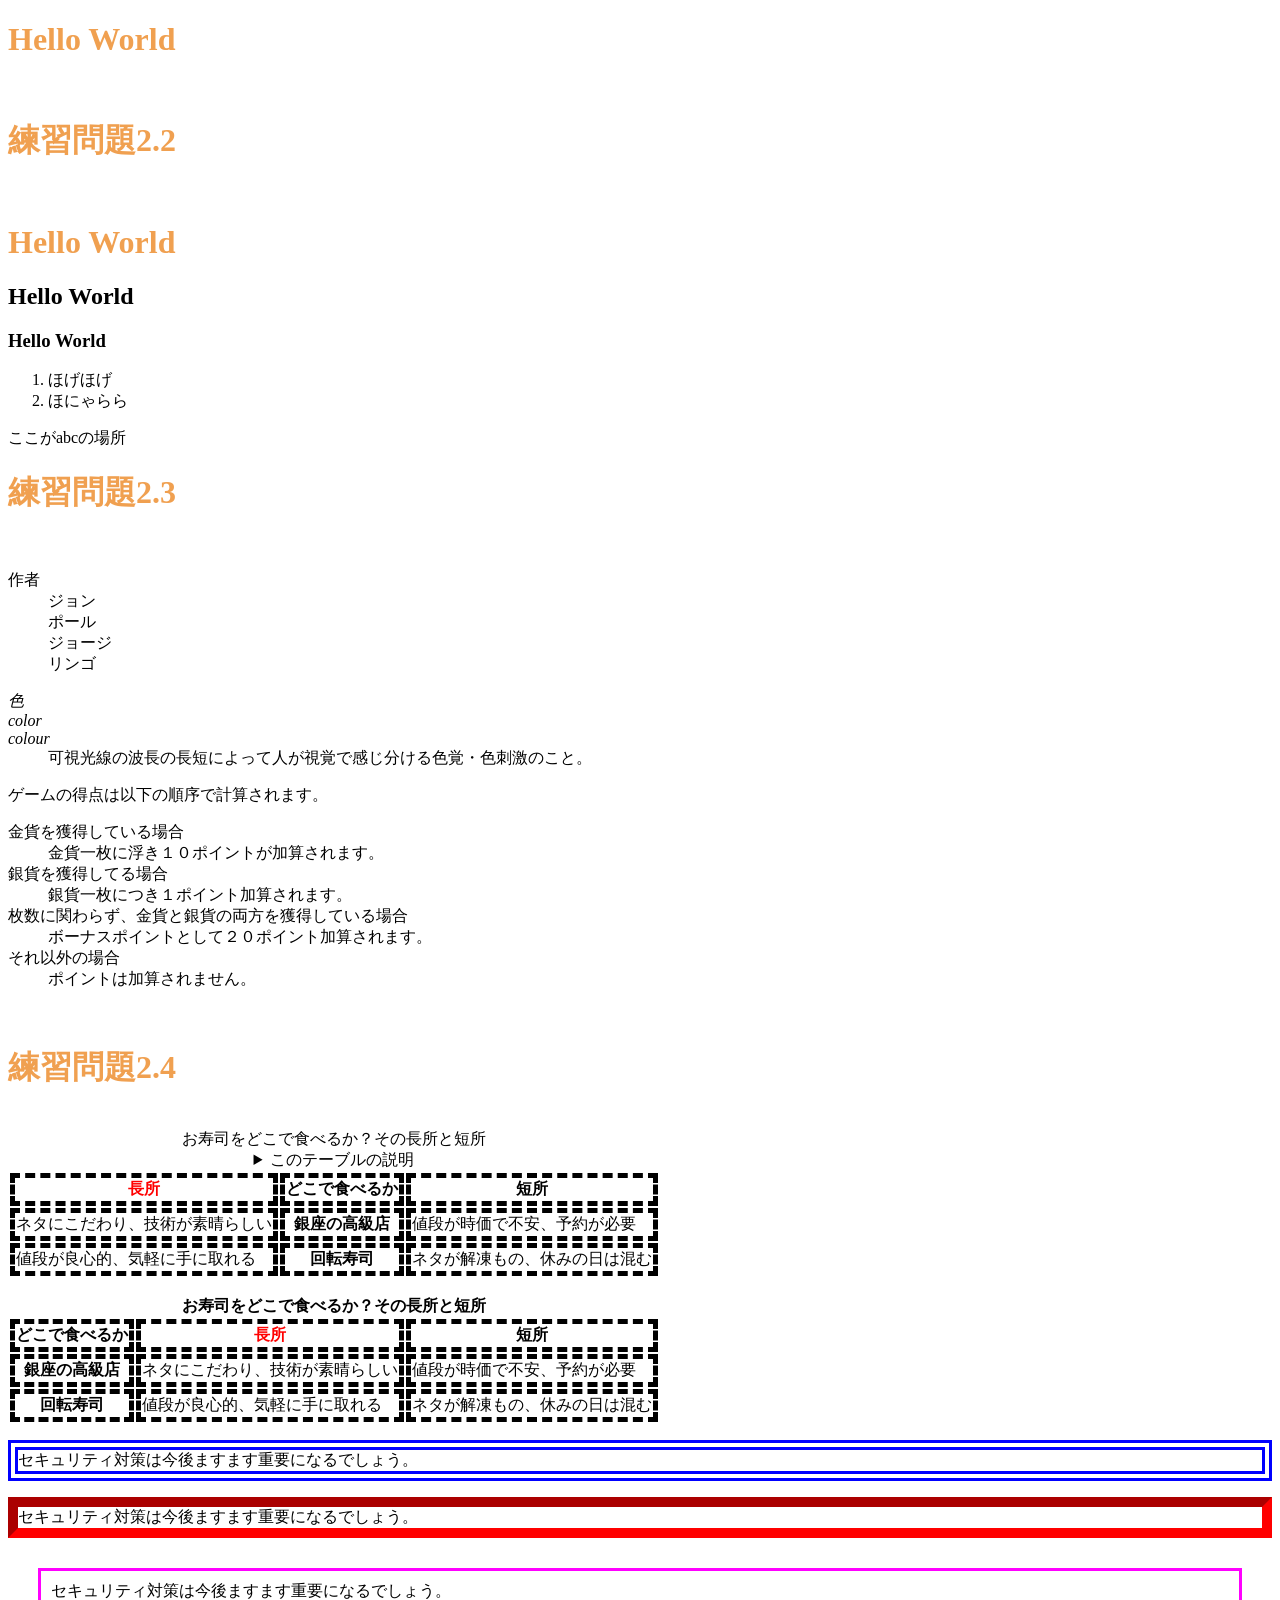
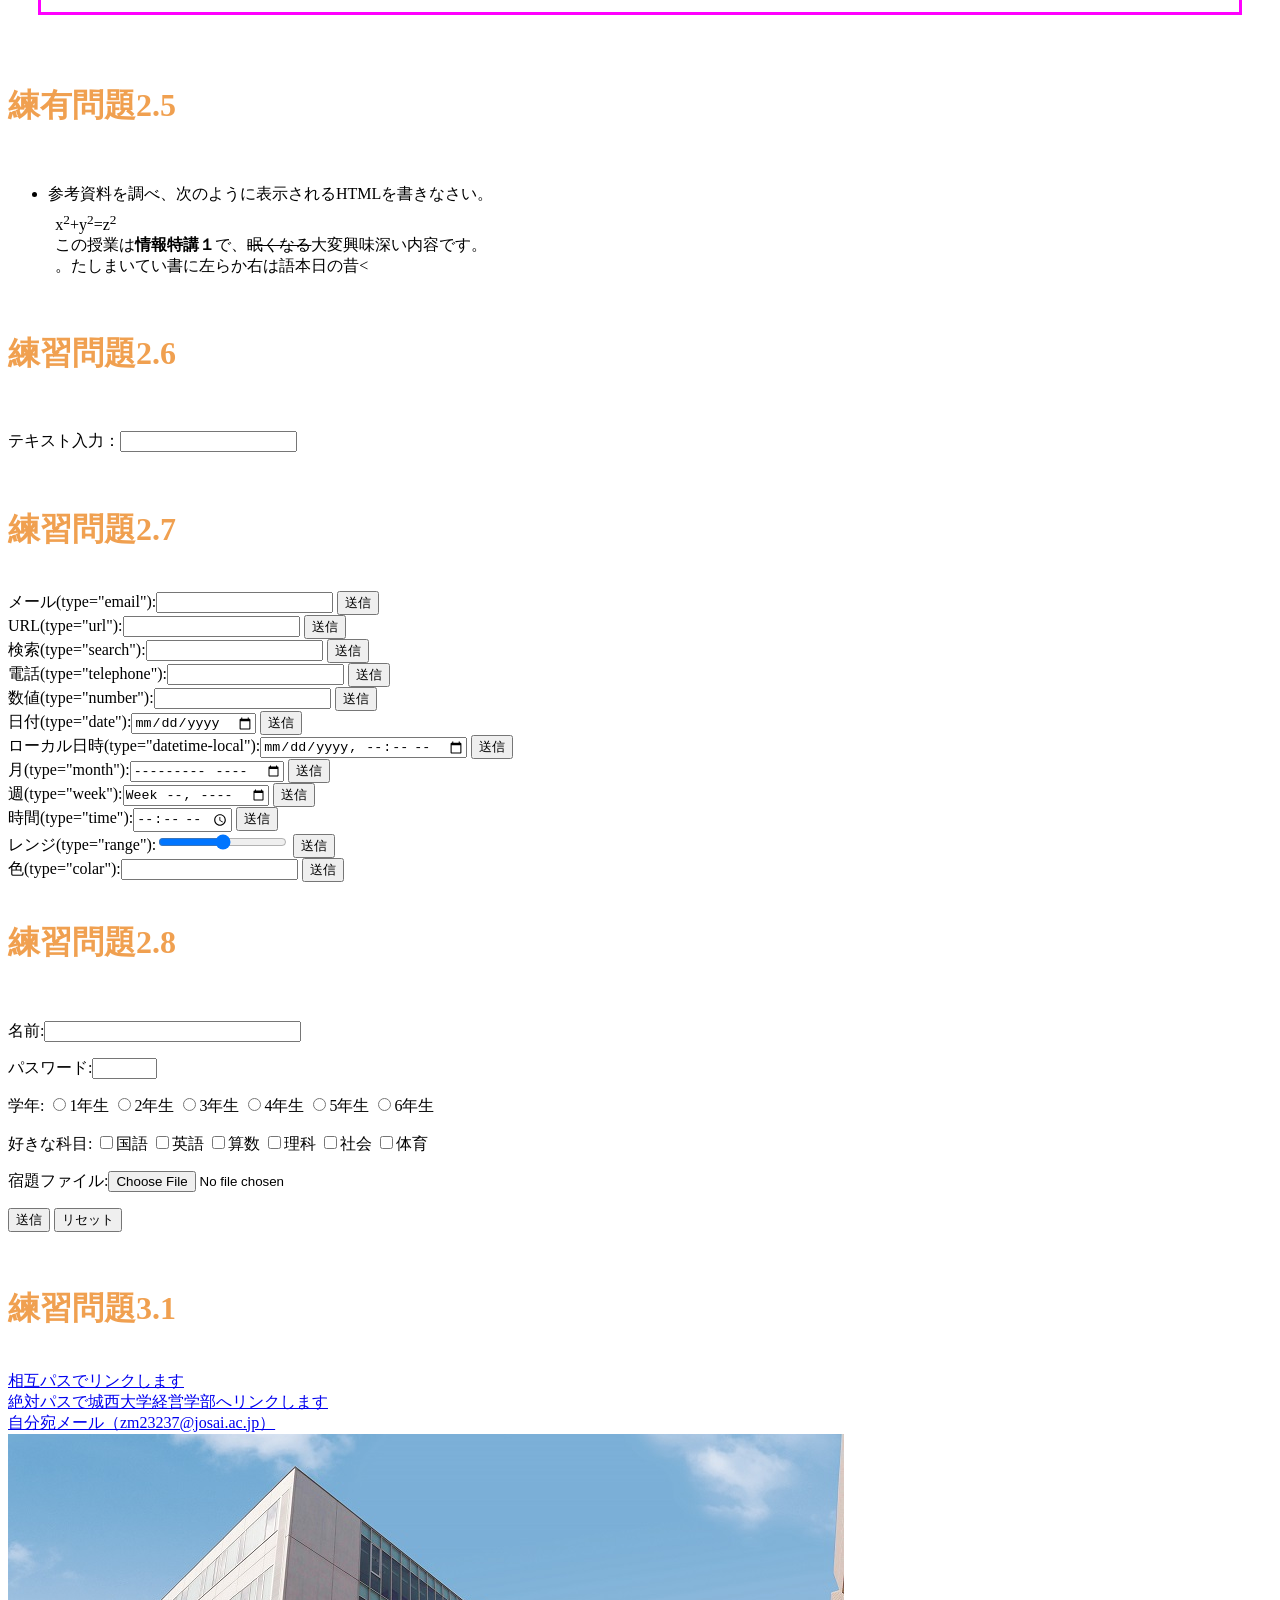
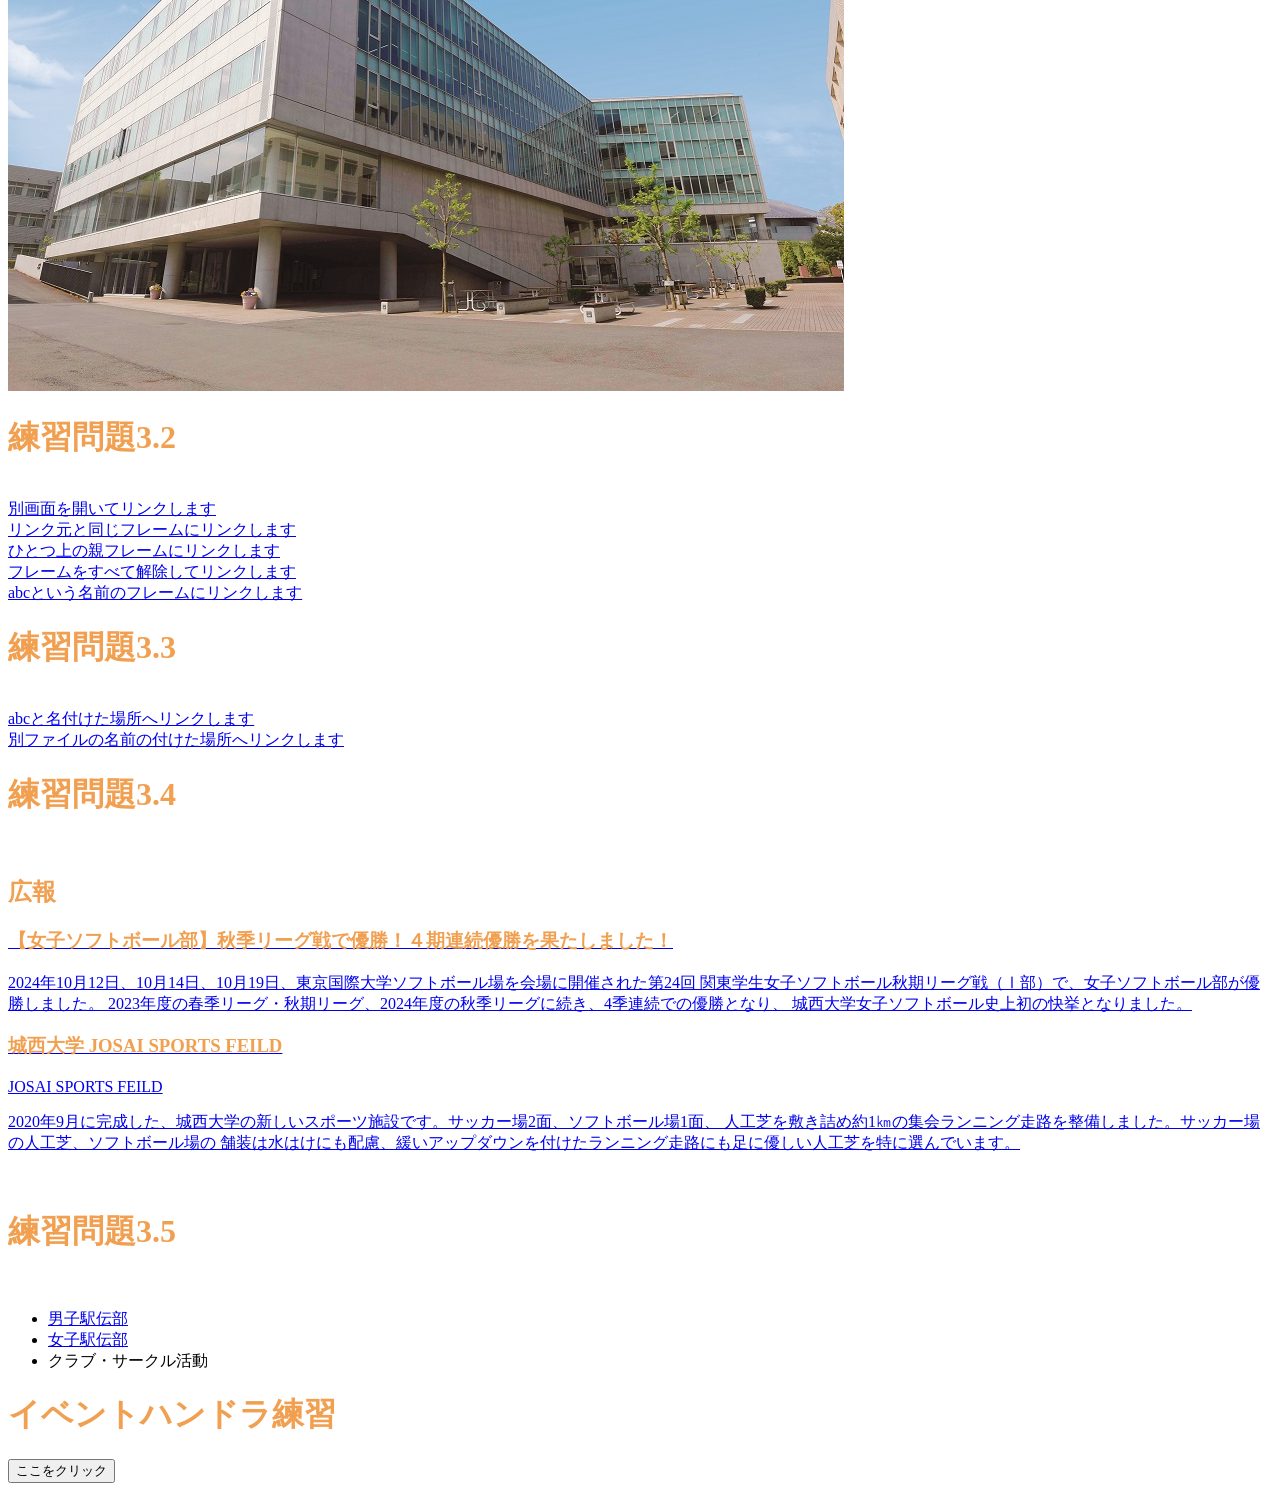
==== index.html @ d52e8465 "Update index.html" ====
<!DOCTYPE html>
<html lang="ja">
<head>
<meta charset="UTF-8">
    <title>Hello World</title>
    <link rel="stylesheet" href="mystyle.css"><!--この行を追加 2026/--/---->
    <script src="myjs.js"></script><!--この行を追加 2026/06/22-->
</head> 
    
  <body>
      <!--2026/04/20 【情報学特講Ⅰ】-->
      <h1>Hello World</h1>
      
      <!--2026/04/27 【情報学特講Ⅰ】-->
      <!--文字の大きさの練習-->

   <br>
   <h1>練習問題2.2</h1>
   <br>
      
   <h1>Hello World</h1>
   <h2>Hello World</h2>
   <h3>Hello World</h3>

    <ol>
        <li>ほげほげ</li>
        <li>ほにゃらら</li>
    </ol>

    <!--2026/06/01 【情報学特講Ⅲ】-->
    <!--練習問題3.3-->

    <a id="abc">ここがabcの場所</a>

    <!--2026/05/11 【情報学特講Ⅰ】-->

    <br>
    <h1>練習問題2.3</h1>
    <br>

    <dl>
        <dt>作者</dt>
        <dd>ジョン</dd>
        <dd>ポール</dd>
        <dd>ジョージ</dd>
        <dd>リンゴ</dd>
    </dl>

    <dl>
        <dt lang="ja"><dfn>色</dfn></dt>
        <dt lang="en-US"><dfn>color</dfn></dt>
        <dt lang="eu-GB"><dfn>colour</dfn></dt>
        <dd>可視光線の波長の長短によって人が視覚で感じ分ける色覚・色刺激のこと。</dd>
    </dl>

    <p>ゲームの得点は以下の順序で計算されます。</p>
      <dl>
          <dt>金貨を獲得している場合</dt>
          <dd>金貨一枚に浮き１０ポイントが加算されます。</dd>
          <dt>銀貨を獲得してる場合</dt>
          <dd>銀貨一枚につき１ポイント加算されます。</dd>
          <dt>枚数に関わらず、金貨と銀貨の両方を獲得している場合</dt>
          <dd>ボーナスポイントとして２０ポイント加算されます。</dd>
          <dt>それ以外の場合</dt>
          <dd>ポイントは加算されません。</dd>
      </dl>
      
      <br>
      <h1>練習問題2.4</h1>
      <br>

      <table>
          <caption>
              <storong>お寿司をどこで食べるか？その長所と短所</storong>
              <details>
                  <summary>このテーブルの説明</summary>
                  <p>以下のテーブルでは、２番目のカラムに寿司店のタイプが入れられています。
                  その左側にそのようなタイプのお店でお寿司を食べる場合の長所ですが、
                  右側に短所が入れられています。</p>
              </details>
          </caption>
          <thead>
              <tr>
                  <th class="important">長所</th>
                  <th>どこで食べるか</th>
                  <th>短所</th>
              </tr>
          </thead>
          <tbody>
              <tr>
                  <td>ネタにこだわり、技術が素晴らしい</td>
                  <th>銀座の高級店</th>
                  <td>値段が時価で不安、予約が必要</td>
              </tr>
              <tr>
                  <td>値段が良心的、気軽に手に取れる</td>
                  <th>回転寿司</th>
                  <td>ネタが解凍もの、休みの日は混む</td>
              </tr>
          </tbody>
      </table>

      <br>

      <table>
          <caption>
              <strong>お寿司をどこで食べるか？その長所と短所</strong>
          </caption>
          <thead>
              <tr>
                  <th>どこで食べるか</th>
                  <th class="important">長所</th>
                  <th>短所</th>
              </tr>
          </thead>
          <tbody>
              <tr>
                  <th>銀座の高級店</th>
                  <td>ネタにこだわり、技術が素晴らしい</td>
                  <td>値段が時価で不安、予約が必要</td>
              </tr>
              <tr>
                  <th>回転寿司</th>
                  <td>値段が良心的、気軽に手に取れる</td>
                  <td>ネタが解凍もの、休みの日は混む</td>
              </tr>
          </tbody>
      </table>

      <!--CSS:Class属性とセレクタ-->

      <p class="sample1">セキュリティ対策は今後ますます重要になるでしょう。</p>
      <p class="sample2">セキュリティ対策は今後ますます重要になるでしょう。</p>
      <p class="sample3">セキュリティ対策は今後ますます重要になるでしょう。</p>

      <!--2026/05/18 【情報学特講Ⅰ】-->

      <br>
      <h1>練有問題2.5</h1>
      <br>

      <ul>
          <li>参考資料を調べ、次のように表示されるHTMLを書きなさい。
              <p style="margin:1ex">x<sup>2</sup>+y<sup>2</sup>=z<sup>2</sup>
                  <br>
                  この授業は<b>情報特講１</b>で、<s>眠くなる</s>大変興味深い内容です。
                  <br>
                  
                  <bdo dir="rtl">>昔の日本語は右から左に書いていました。</bdo>   
              </p>
          </li>
      </ul>

      <br>
      <h1>練習問題2.6</h1>
      <br>

      <p>テキスト入力：<input type="text"></p>

      <br>
      <h1>練習問題2.7</h1>
      <br>

      <from ation="xxx.php" method="post">
          <label>メール(type="email"):<input type="email" name="email"></label>
          <input type="submit" value="送信">
      </from>

      <br>

      <from action="xxx.php" method="post">
          <label>URL(type="url"):<input type="url" name="url"></label>
          <input type="submit" value="送信">
      </from>

      <br>

      <from action="xxx.php" method="post">
          <label>検索(type="search"):<input type="search" name="search"></label>
          <input type="submit" value="送信">
      </from>

      <br>

      <from action="xxx.php" method="post">
          <label>電話(type="telephone"):<input type="tel" name="tel"></label>
          <input type="submit" value="送信">
      </from>

      <br>

      <from action="xxx.php" method="post">
          <label>数値(type="number"):<input type="number" name="number"></label>
          <input type="submit" value="送信">
      </from>

      <br>

      <from action="xxx.php" method="post">
          <label>日付(type="date"):<input type="date" name="date"></label>
          <input type="submit" value="送信">
      </from>

      <br>

      <from action="xxx.php" method="post">
          <label>ローカル日時(type="datetime-local"):<input type="datetime-local" name="datetime-local"></label>
          <input type="submit" value="送信">
      </from>

      <br>

      <from action="xxx.php" method="post">
          <label>月(type="month"):<input type="month" name="month"></label>
          <input type="submit" value="送信">
      </from>

      <br>

      <from action="xxx.php" method="post">
          <label>週(type="week"):<input type="week" name="week"></label>
          <input type="submit" value="送信">
      </from>

      <br>

      <from action="xxx.php" method="post">
          <label>時間(type="time"):<input type="time" name="time"></label>
          <input type="submit" value="送信">
      </from>

      <br>

      <from action="xxx.php" method="post">
          <label>レンジ(type="range"):<input type="range" name="range"></label>
          <input type="submit" value="送信">
      </from>

      <br>

      <from action="xxx.php" method="post">
          <label>色(type="colar"):<input type="colar" name="colar"></label>
          <input type="submit" value="送信">
      </from> 

      <br>
      <br>
      <h1>練習問題2.8</h1>
      <br>

      <p><label>名前:<input type="text" name="name" size="30" maxlength="20"></label></p>
      <p><label>パスワード:<input type="password" name="pass" size="6" maxlength="4"></label></p>
      <p>学年:
          <label><input type="radio" name="gakunen" value="1">1年生</label> 
          <label><input type="radio" name="gakunen" value="2">2年生</label>
          <label><input type="radio" name="gakunen" value="3">3年生</label>
          <label><input type="radio" name="gakunen" value="4">4年生</label>
          <label><input type="radio" name="gakunen" value="5">5年生</label>
          <label><input type="radio" name="gakunen" value="6">6年生</label>
      </p>
      <p>好きな科目:
          <label><input type="checkbox" name="kamoku" value="kokugo">国語</label>
          <label><input type="checkbox" name="kamoku" value="eigo">英語</label>
          <label><input type="checkbox" name="kamoku" value="sannsu">算数</label>
          <label><input type="checkbox" name="kamoku" value="rika">理科</label>
          <label><input type="checkbox" name="kamoku" value="syakai">社会</label>
          <label><input type="checkbox" name="kamoku" value="taiiku">体育</label>
      </p>
      <P><label>宿題ファイル:<input type="file" name="syukudai"></label></P>
      <p>
          <input type="submit" value="送信">
          <input type="reset" value="リセット">
      </p>

      <!--2026/05/25【情報学特講Ⅰ】-->

      <br>
      <h1>練習問題3.1</h1>
      <br>

      <a href="a.html">相互パスでリンクします</a>
      <br>
      <a href=https://www.josai.ac.jp/management>絶対パスで城西大学経営学部へリンクします</a>
      <br>
      <a href="mailto:zm23237@josai.ac.jp">自分宛メール（zm23237@josai.ac.jp）</a>
      <br>
      <a href="https://www.josai.ac.jp/management">
          <img src="./image/keiei_small.jpg" alt="城西大学経営学部">
      </a>

      <br>
      <h1>練習問題3.2</h1>
      <br>

      <a href="a.html" target="_blank">別画面を開いてリンクします</a>
      <br>
      <a href="a.html" target="_self">リンク元と同じフレームにリンクします</a>
      <br>
      <a href="a.html" target="_parent">ひとつ上の親フレームにリンクします</a>
      <br>
      <a href="a.html" target="_top">フレームをすべて解除してリンクします</a>
      <br>
      <a href="a.html" target="abc">abcという名前のフレームにリンクします</a>

      <!--2026/06/01 【情報学特講Ⅰ】-->

      <br>
      <h1>練習問題3.3</h1>
      <br>

      <a href="#abc">abcと名付けた場所へリンクします</a>
      <br>
      <a href="a.html#def">別ファイルの名前の付けた場所へリンクします</a>

      <br>
      <h1>練習問題3.4</h1>
      <br>
          
      <aside class="ad">
          
      <h1>広報</h1>
          
      <a href="https://www.josai.ac.jp/tjp/news/nid00000293/">
          <section>
              <h1>【女子ソフトボール部】秋季リーグ戦で優勝！４期連続優勝を果たしました！</h1>
              <p>2024年10月12日、10月14日、10月19日、東京国際大学ソフトボール場を会場に開催された第24回
              関東学生女子ソフトボール秋期リーグ戦（Ⅰ部）で、女子ソフトボール部が優勝しました。
              2023年度の春季リーグ・秋期リーグ、2024年度の秋季リーグに続き、4季連続での優勝となり、
              城西大学女子ソフトボール史上初の快挙となりました。</p>
          </section>
      </a>

      <a href="https://www.josai.ac.jp/about/facility/shimokawara/">
          <section>
              <h1>城西大学 JOSAI SPORTS FEILD</h1>
              <p>JOSAI SPORTS FEILD</p>
              <p>2020年9月に完成した、城西大学の新しいスポーツ施設です。サッカー場2面、ソフトボール場1面、
              人工芝を敷き詰め約1㎞の集会ランニング走路を整備しました。サッカー場の人工芝、ソフトボール場の
              舗装は水はけにも配慮、緩いアップダウンを付けたランニング走路にも足に優しい人工芝を特に選んでいます。</p>
          </section>
      </a>
          
      </aside>

      <br>
      <h1>練習問題3.5</h1>
      <br>

      <nav>
          <ul>
              <li><a href="https://www.josai.ac.jp/tjp/clab/dansiekiden/">男子駅伝部</a></li>
              <li><a href="https://www.josai.ac.jp/tjp/clab/josiekiden/">女子駅伝部</a></li>
              <li><a>クラブ・サークル活動</a></li>
          </ul>
      </nav>

      <!--2026/06/08【情報学特講Ⅰ】-->

      <!--2026/06/015【情報学特講Ⅰ】-->
      <!--本日の作業工程なし-->

      <!--2026/06/022【情報学特講Ⅰ】-->

      <h1>イベントハンドラ練習</h1>

      <input type="button" value="ここをクリック" onclick="alert('Hello, Ousei!');"
      
      
  </body>
</html>
---- mystyle.css ----
/* 2026/06/08 【情報学特講Ⅰ】 */
/* CSS練習1 */

/* h1{ color: green;} */
h1{ color: #F0A050; }

th, td{ border: dashed thick black; }

th.important{ color: red; }

p.sample1 {border: double 10px #0000ff;}
p.sample2 {border: inset 10px #ff0000;}
p.sample3 {margin: 30px 30px;
           padding: 10px;
           border:medium solid #ff00ff;
          }
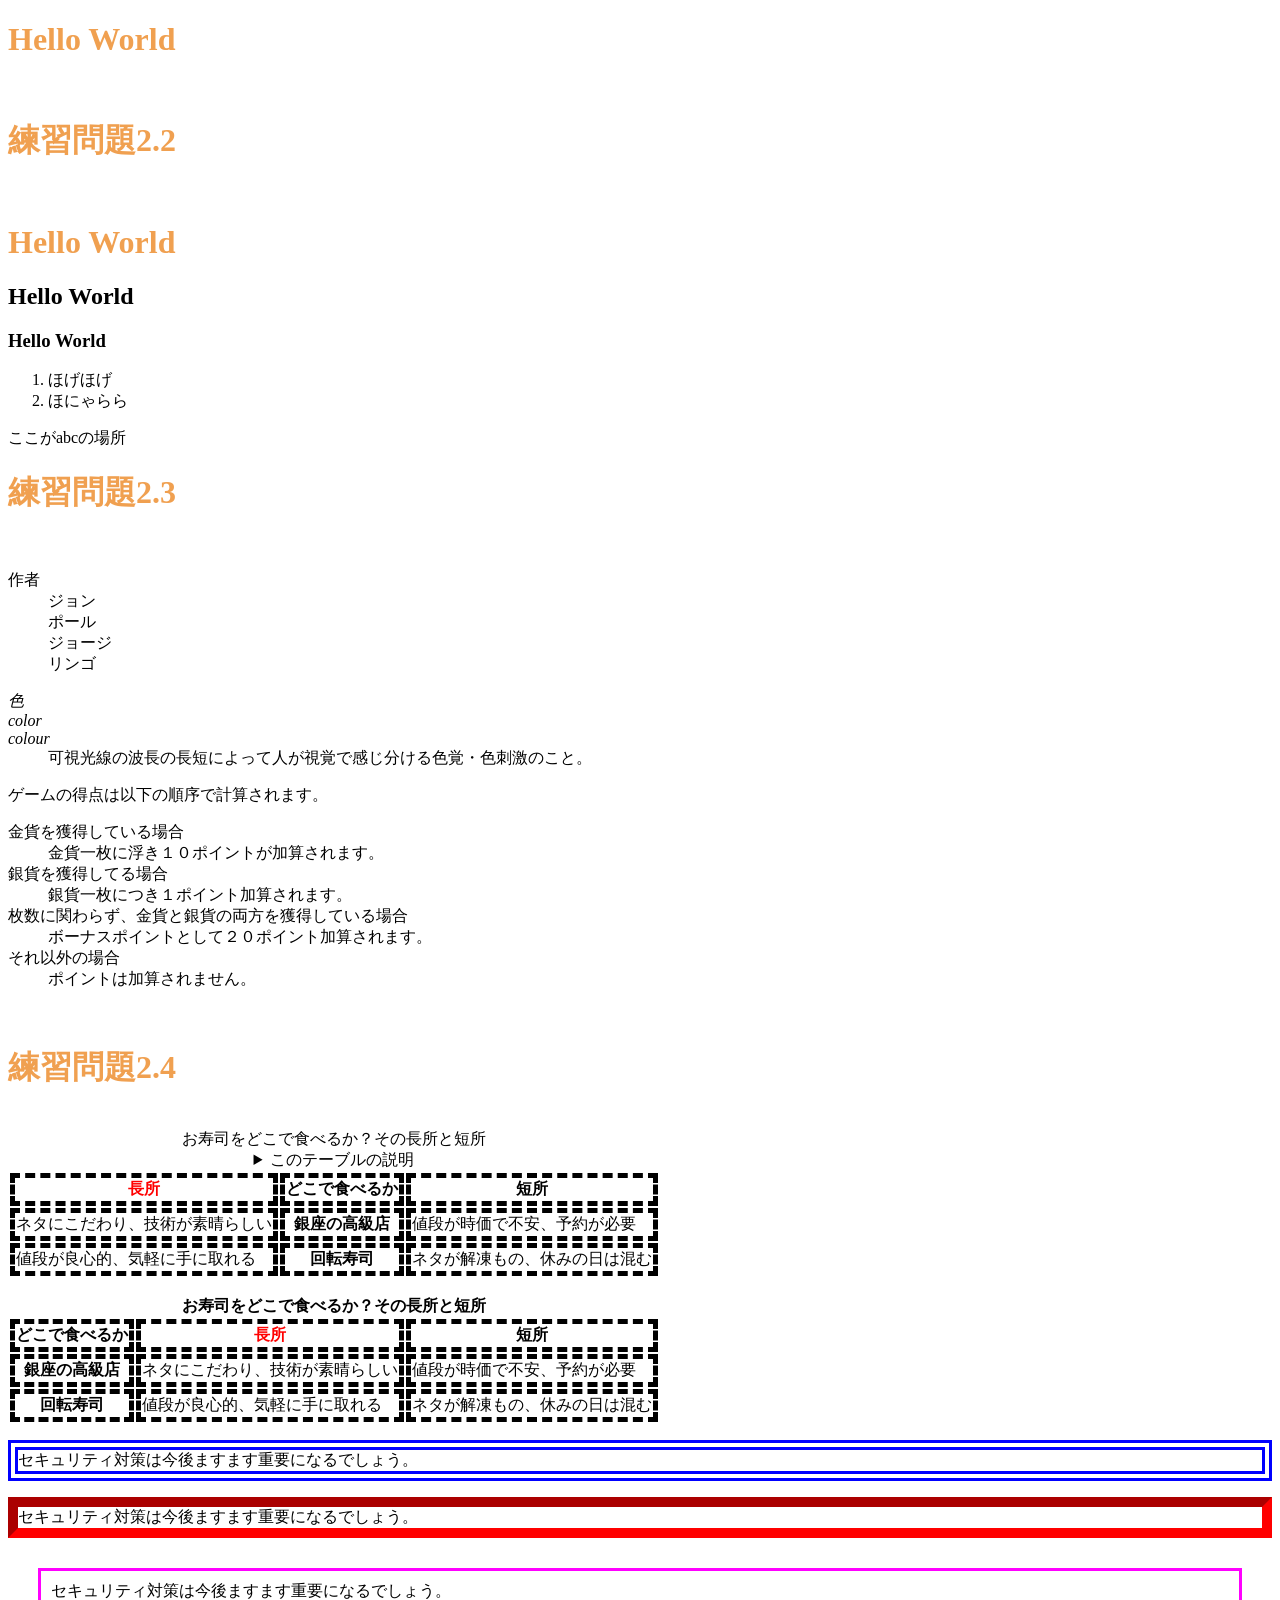
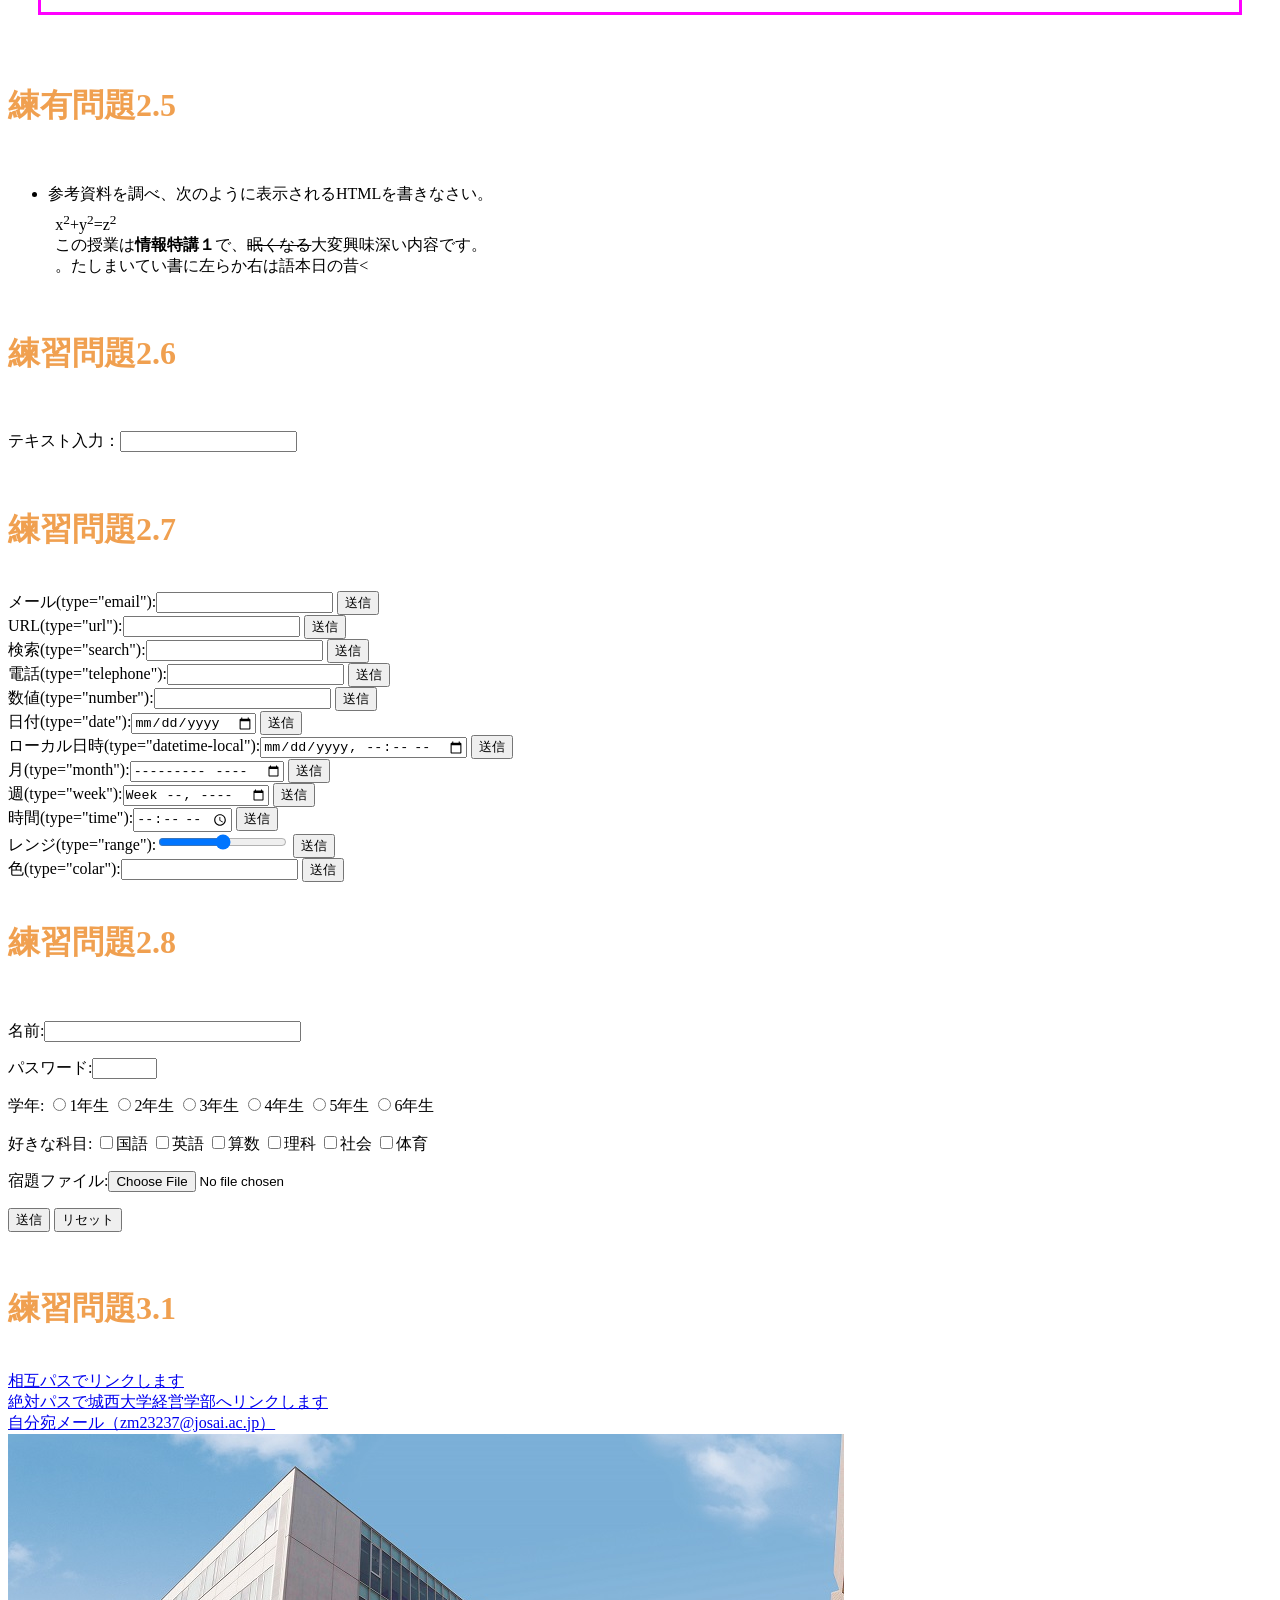
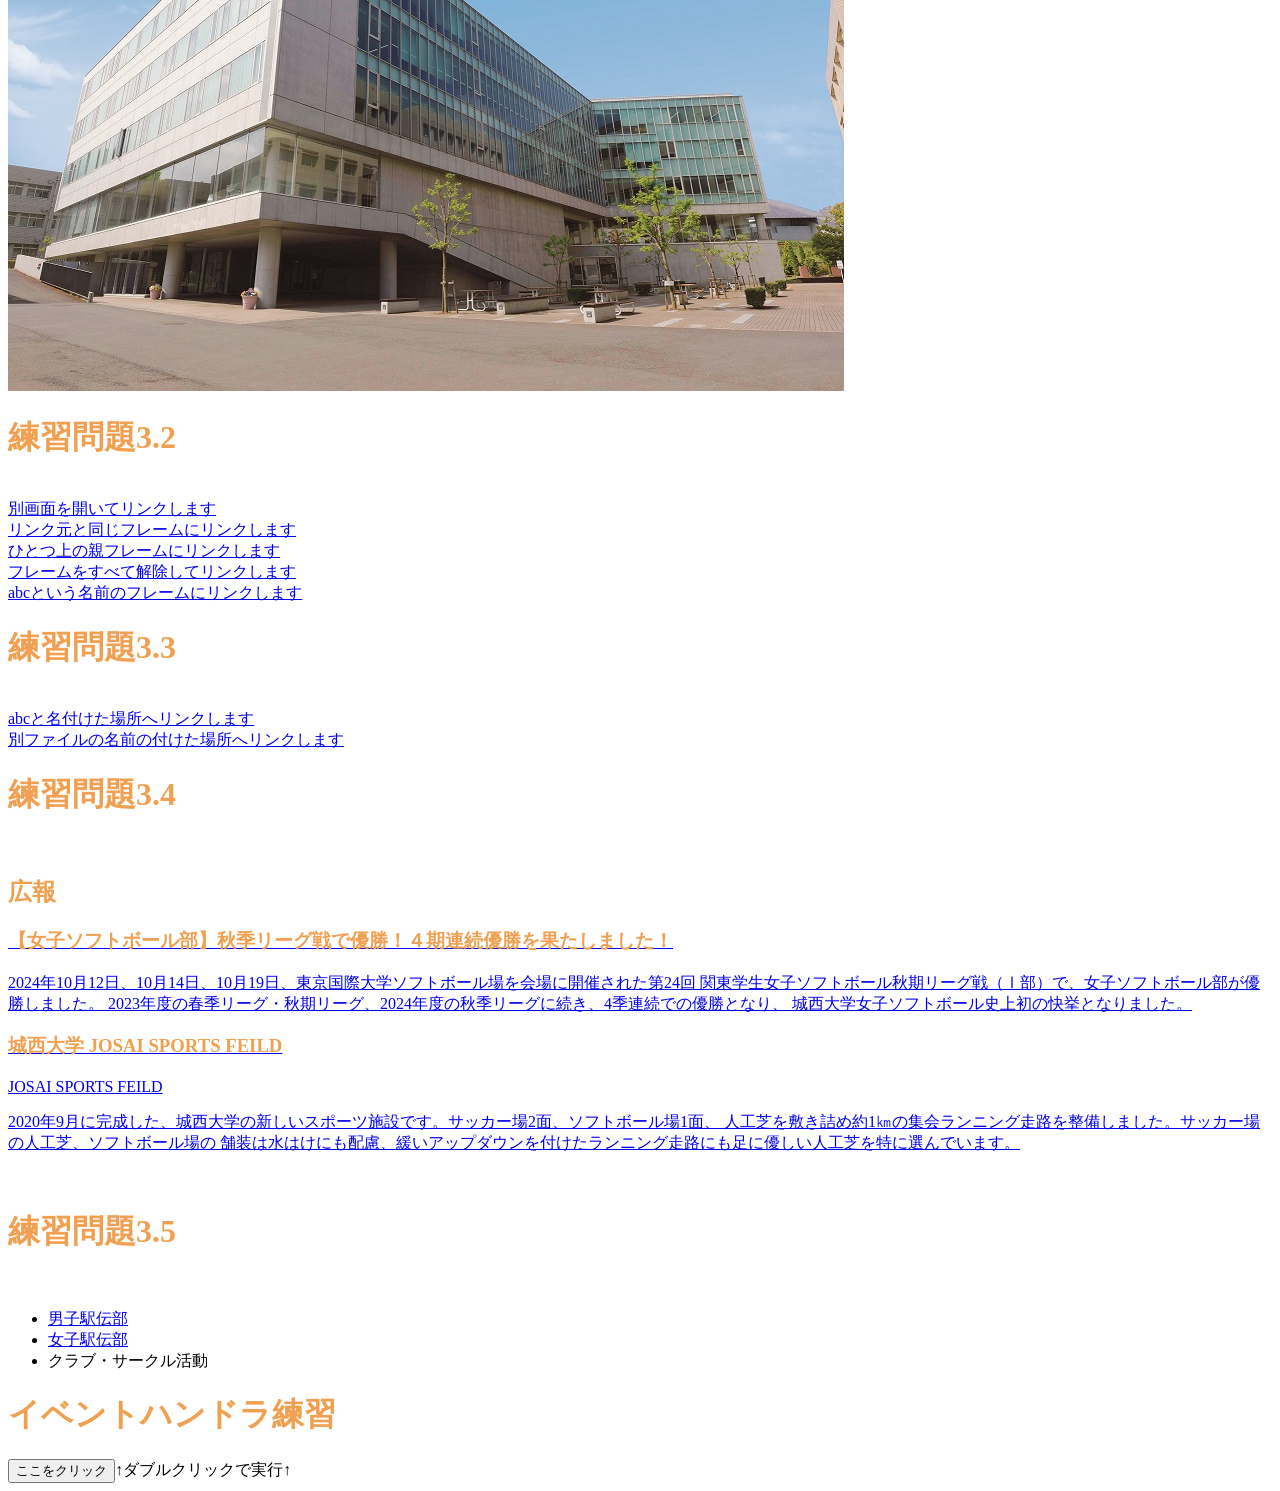
==== commit 0814576d: "Update index.html" ====
--- a/index.html
+++ b/index.html
@@ -363,8 +363,8 @@
 
       <h1>イベントハンドラ練習</h1>
 
-      <input type="button" value="ここをクリック" onclick="alert('Hello, Ousei!');"
-      
+      <input type="button" value="ここをクリック" ondbclick="alert('Hello, Ousei!');"
+      <h4>↑ダブルクリックで実行↑</h4>
       
   </body>
 </html>
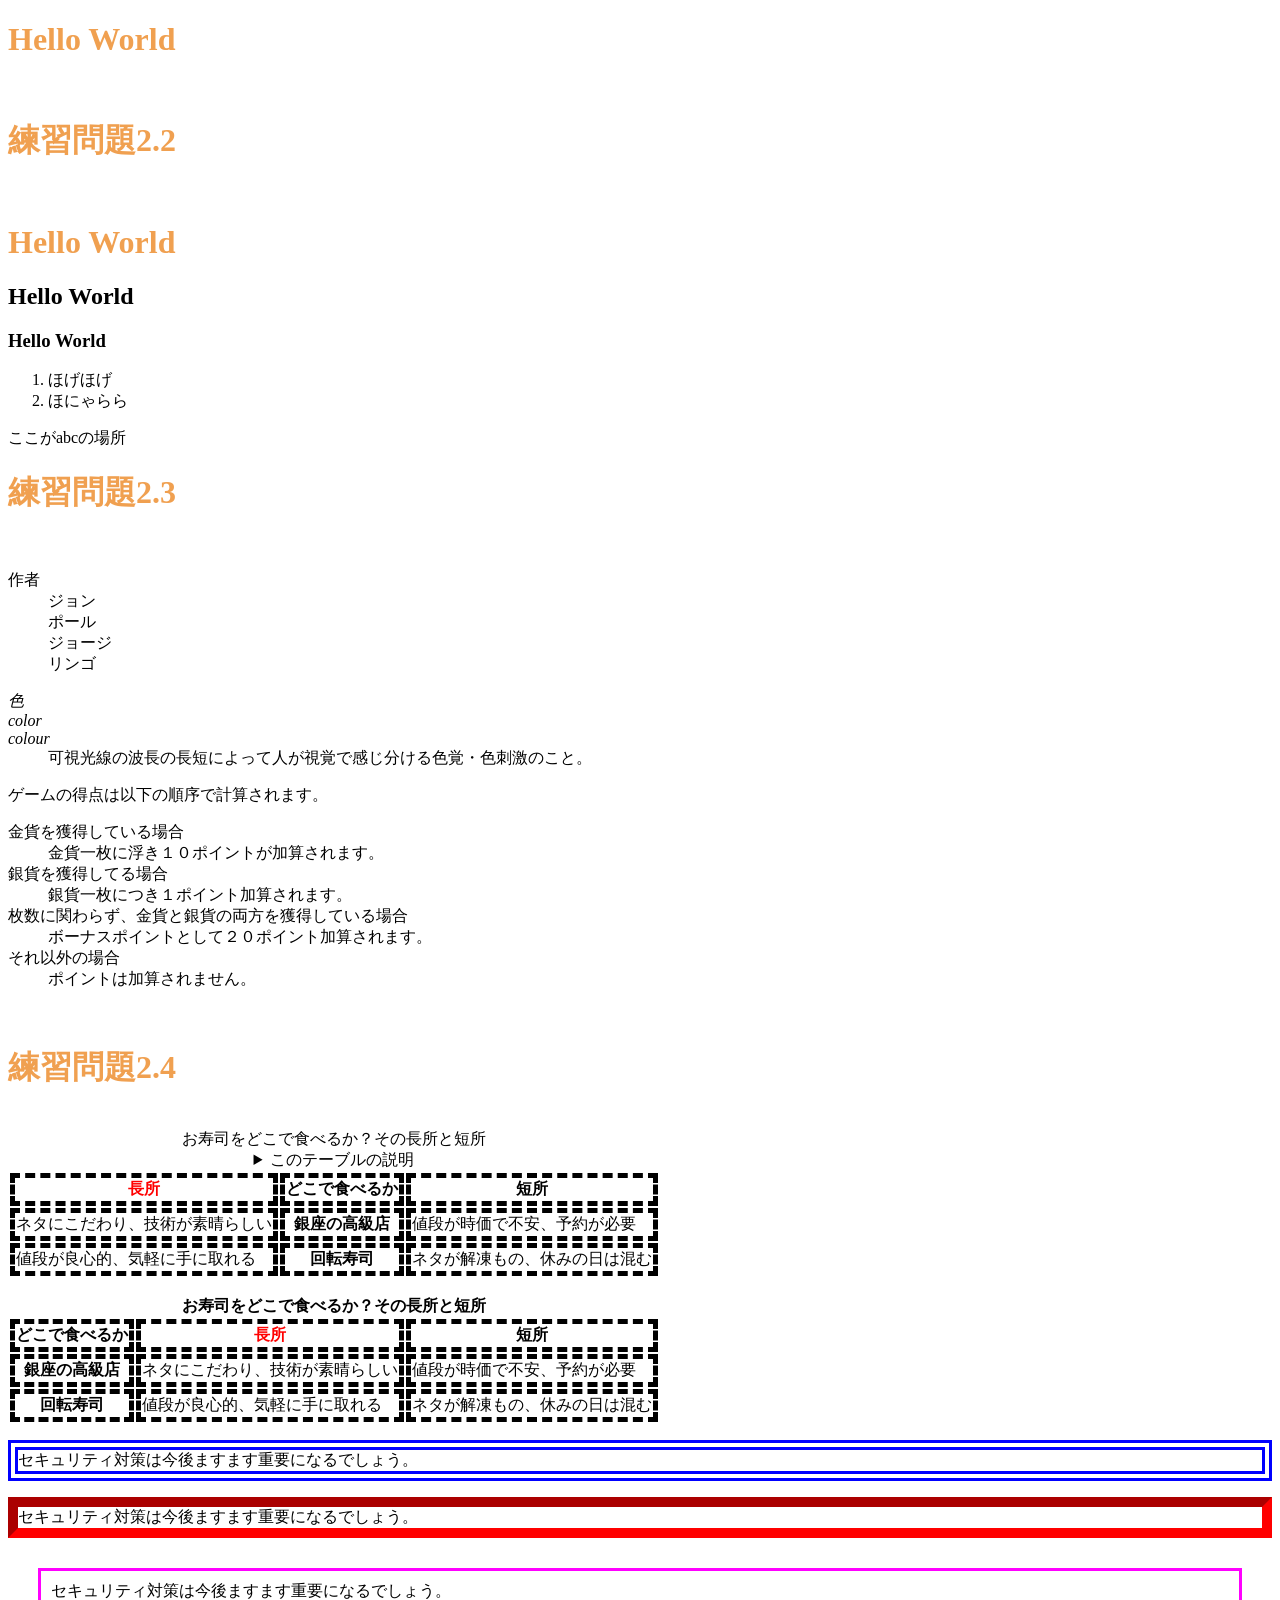
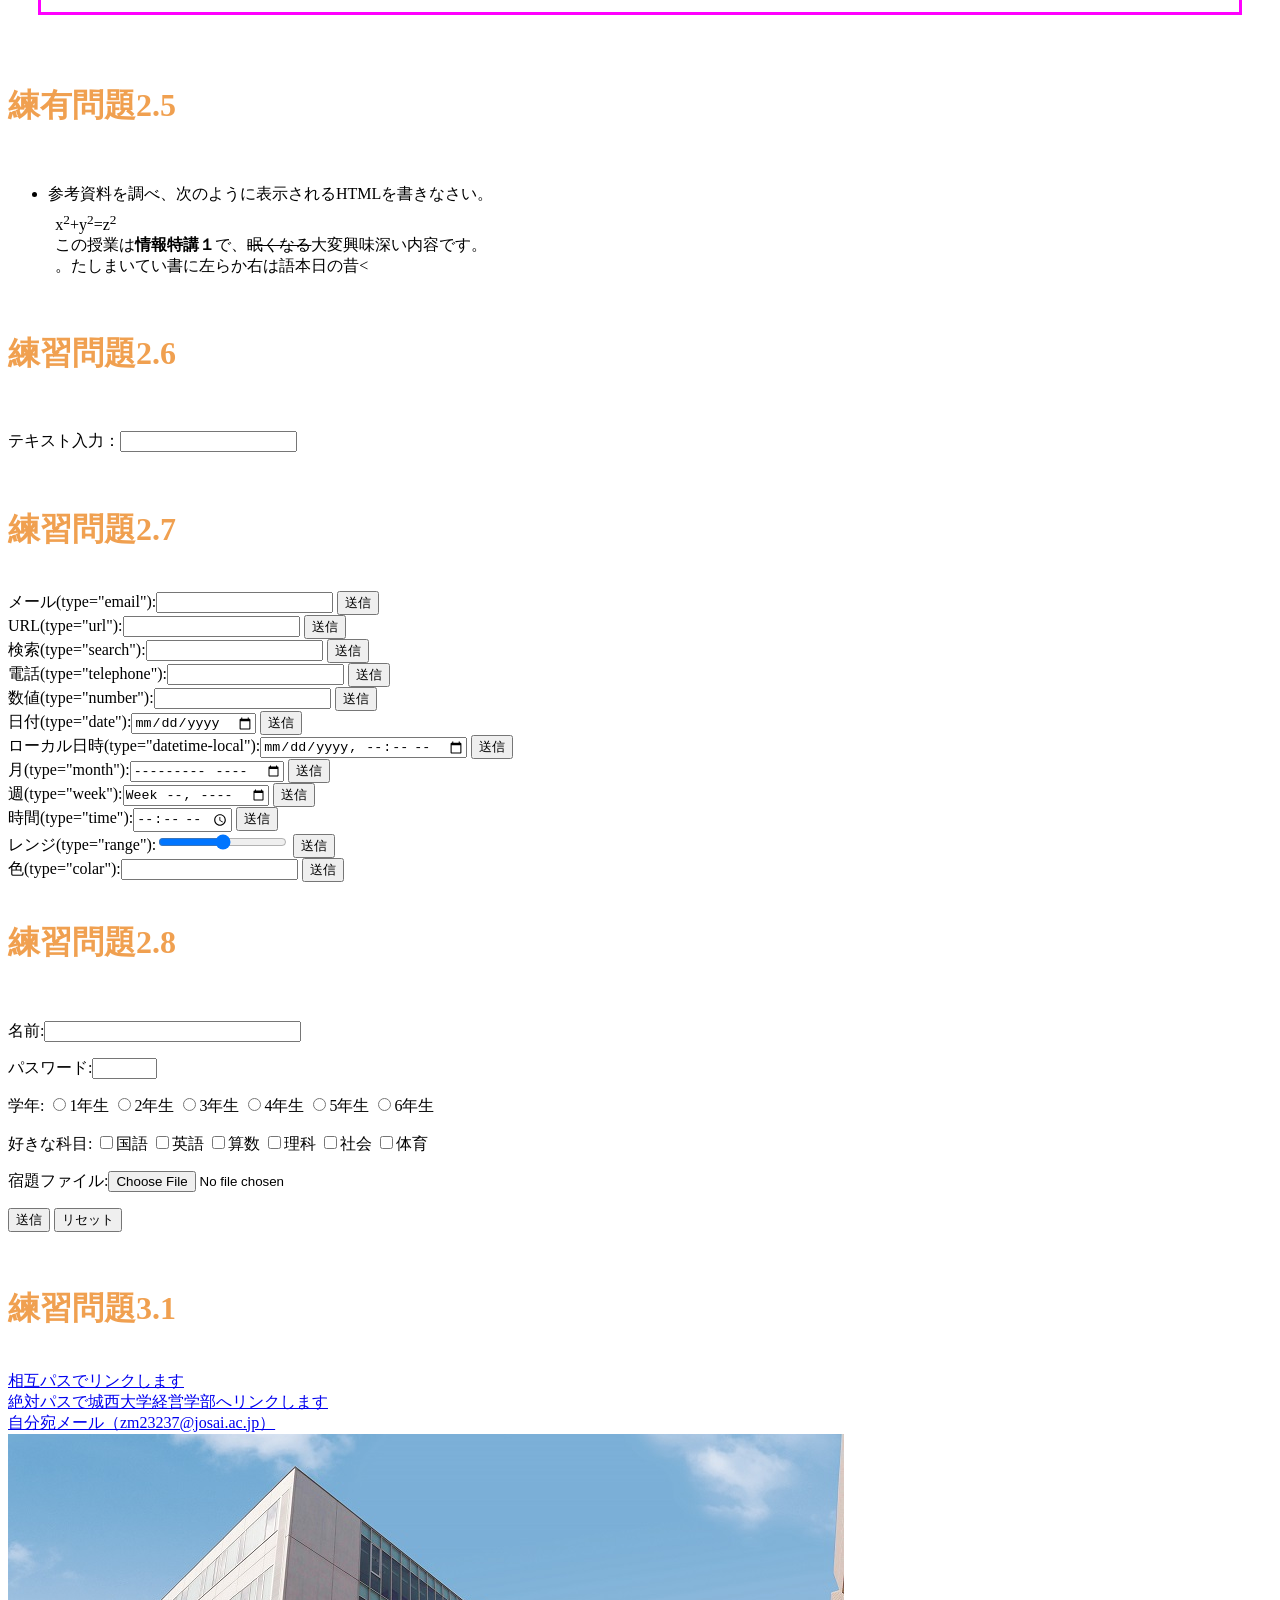
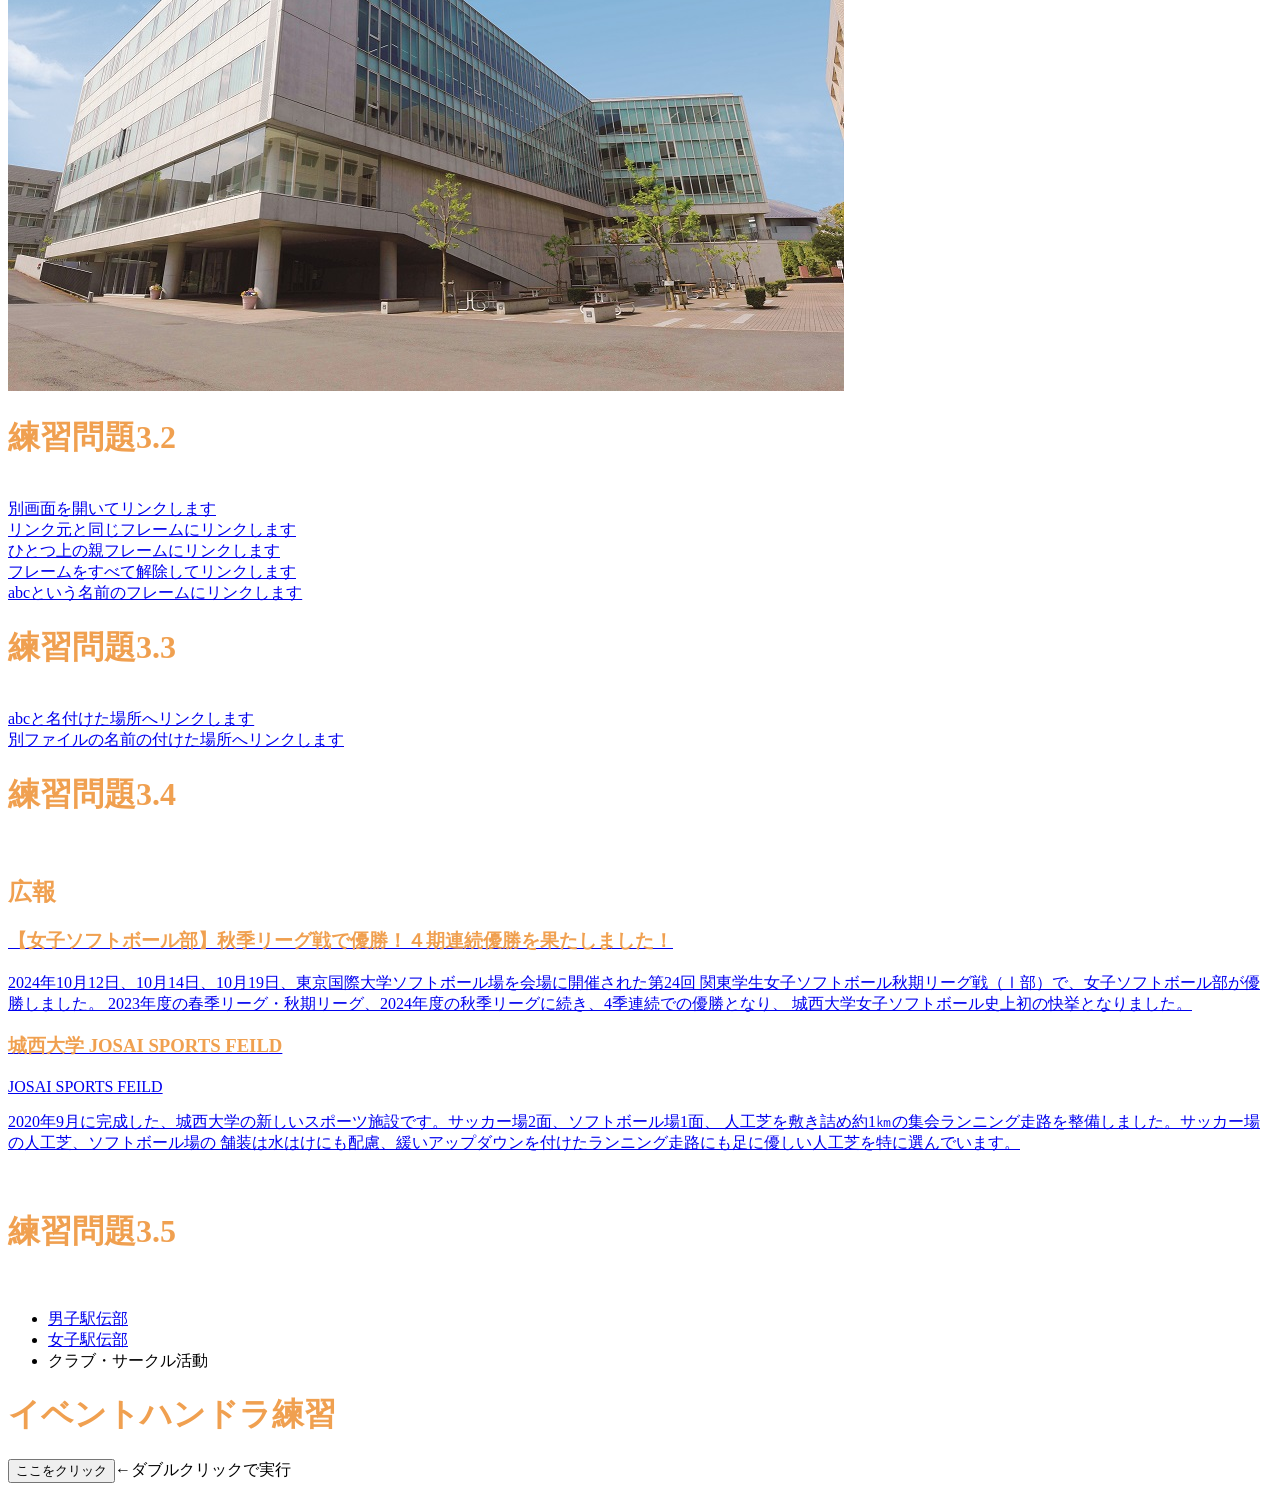
==== commit e98e3345: "Update index.html" ====
--- a/index.html
+++ b/index.html
@@ -364,7 +364,7 @@
       <h1>イベントハンドラ練習</h1>
 
       <input type="button" value="ここをクリック" ondbclick="alert('Hello, Ousei!');"
-      <h4>↑ダブルクリックで実行↑</h4>
+      <h4>←ダブルクリックで実行</h4>
       
   </body>
 </html>
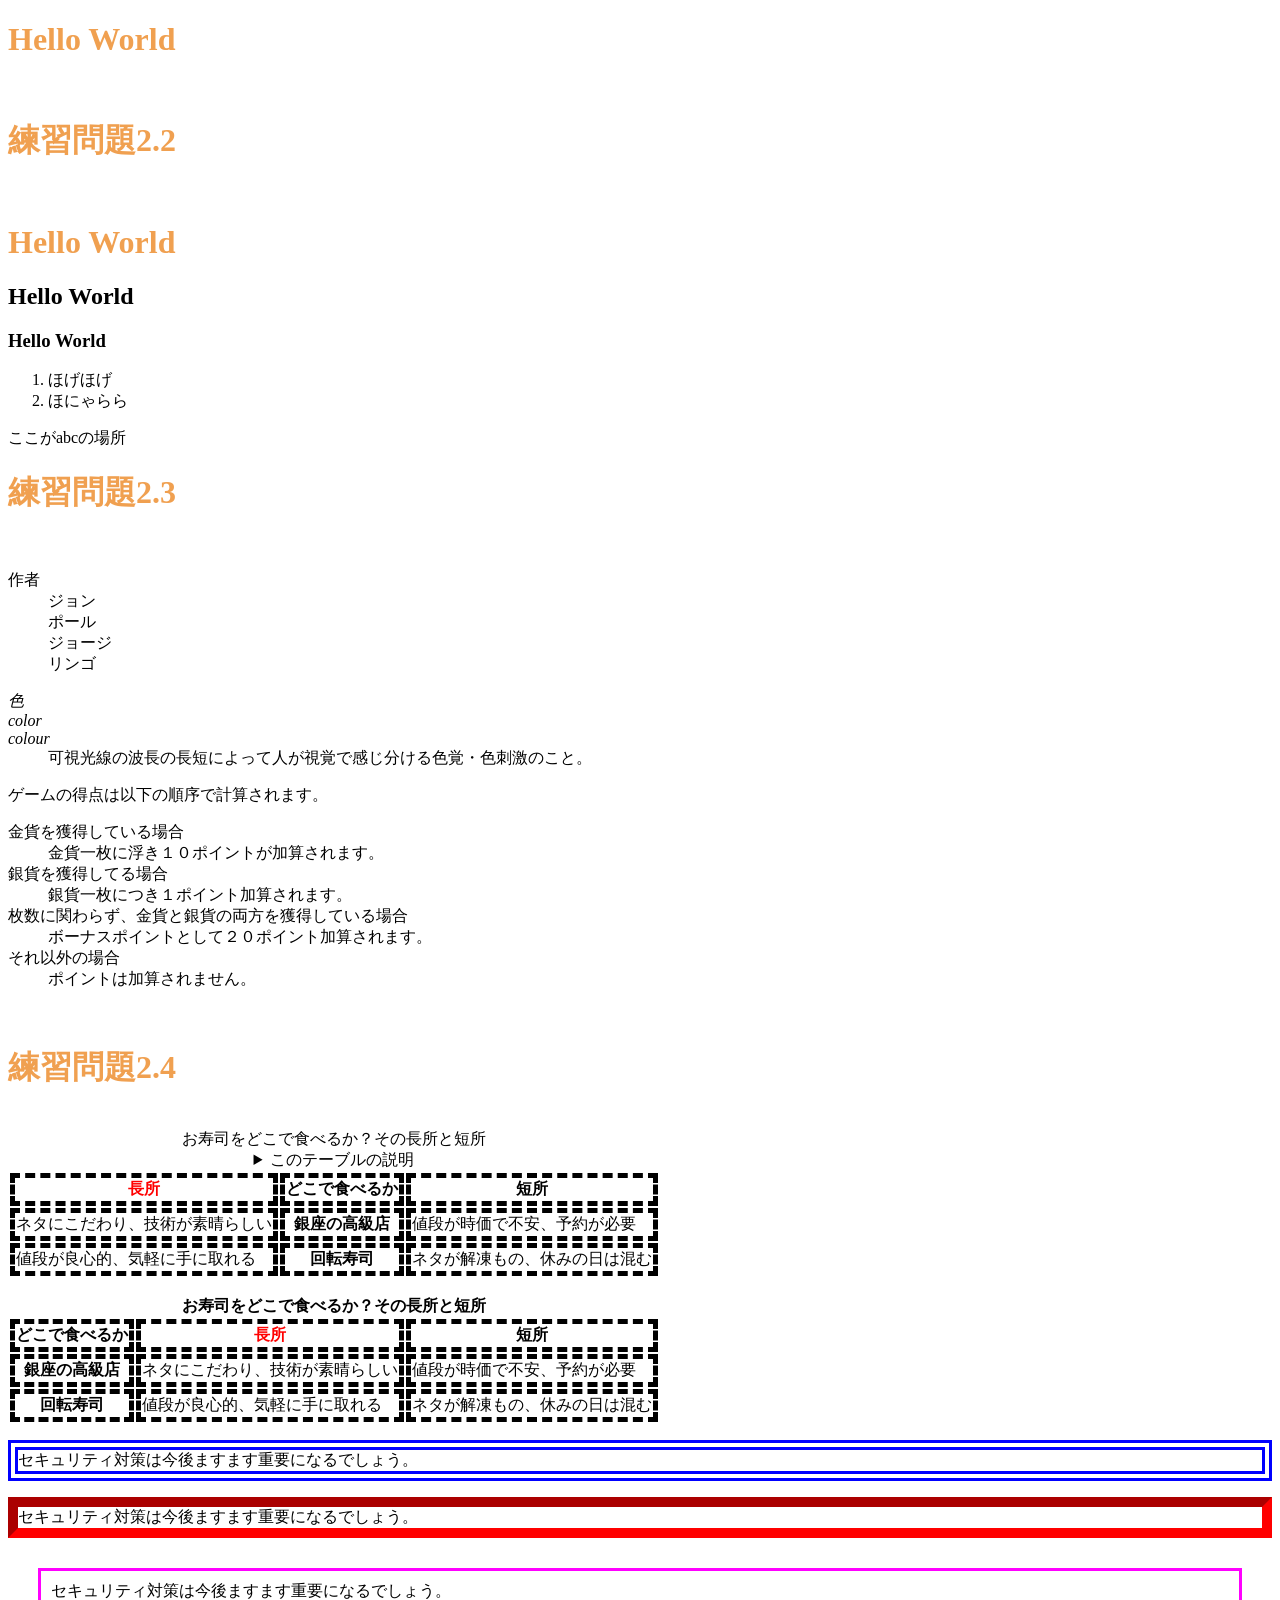
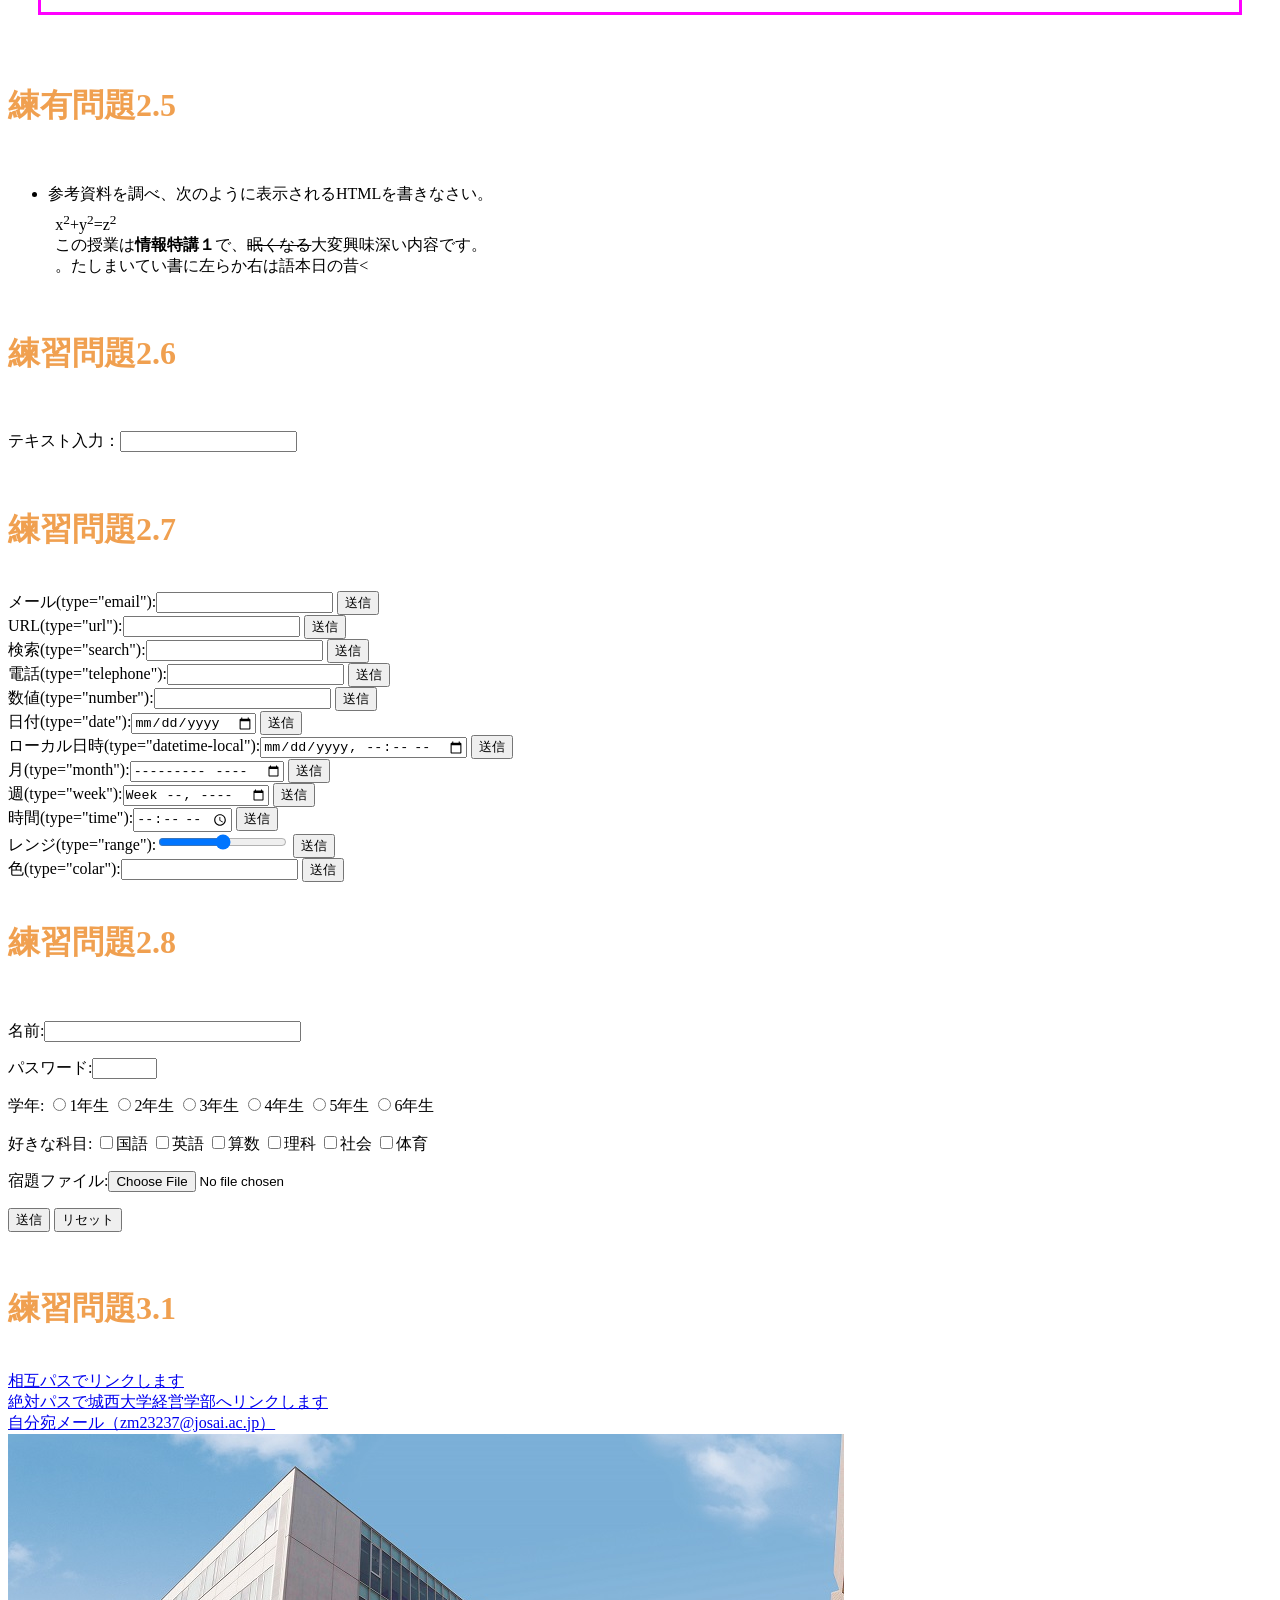
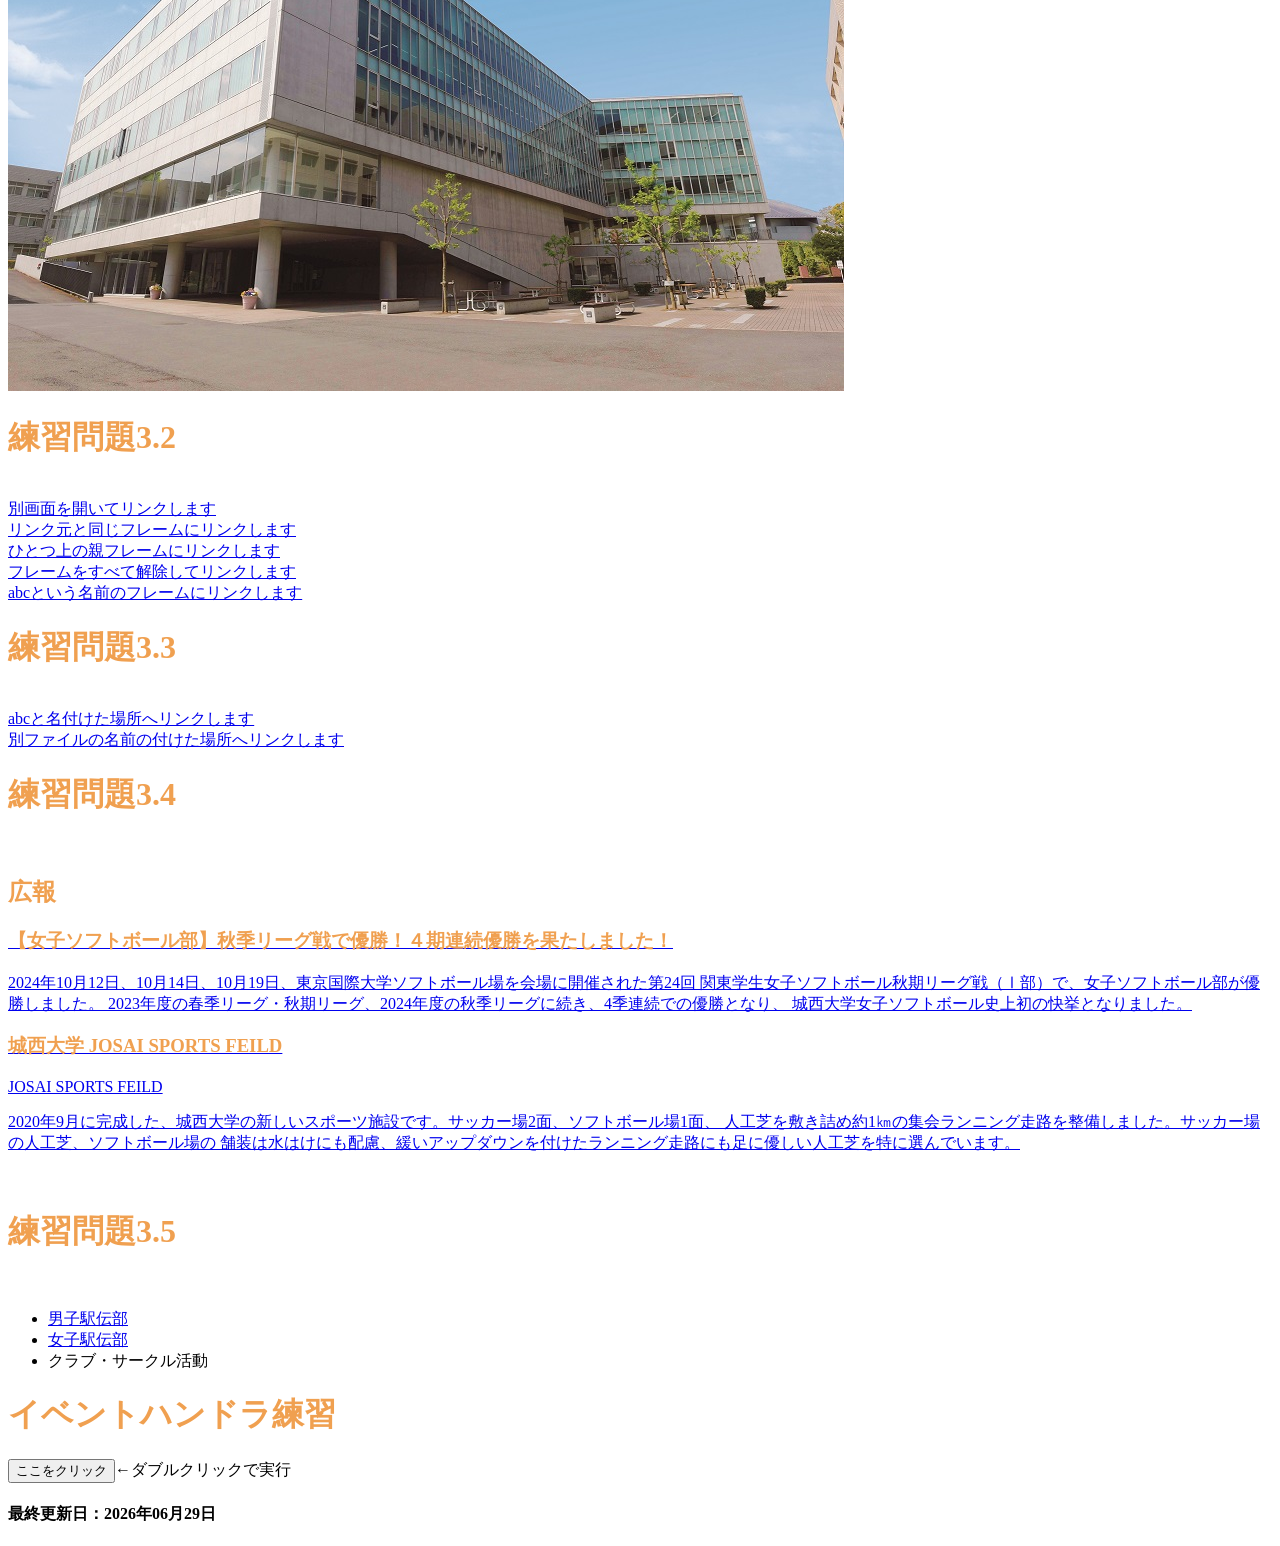
==== commit 057b8255: "Update index.html" ====
--- a/index.html
+++ b/index.html
@@ -363,8 +363,12 @@
 
       <h1>イベントハンドラ練習</h1>
 
-      <input type="button" value="ここをクリック" ondbclick="alert('Hello, Ousei!');"
+      <input type="button" value="ここをクリック" ondblclick="alert('Hello, Ousei!');"
       <h4>←ダブルクリックで実行</h4>
+
+      <br>
+
+      <h4>最終更新日：2026年06月29日</h4>
       
   </body>
 </html>
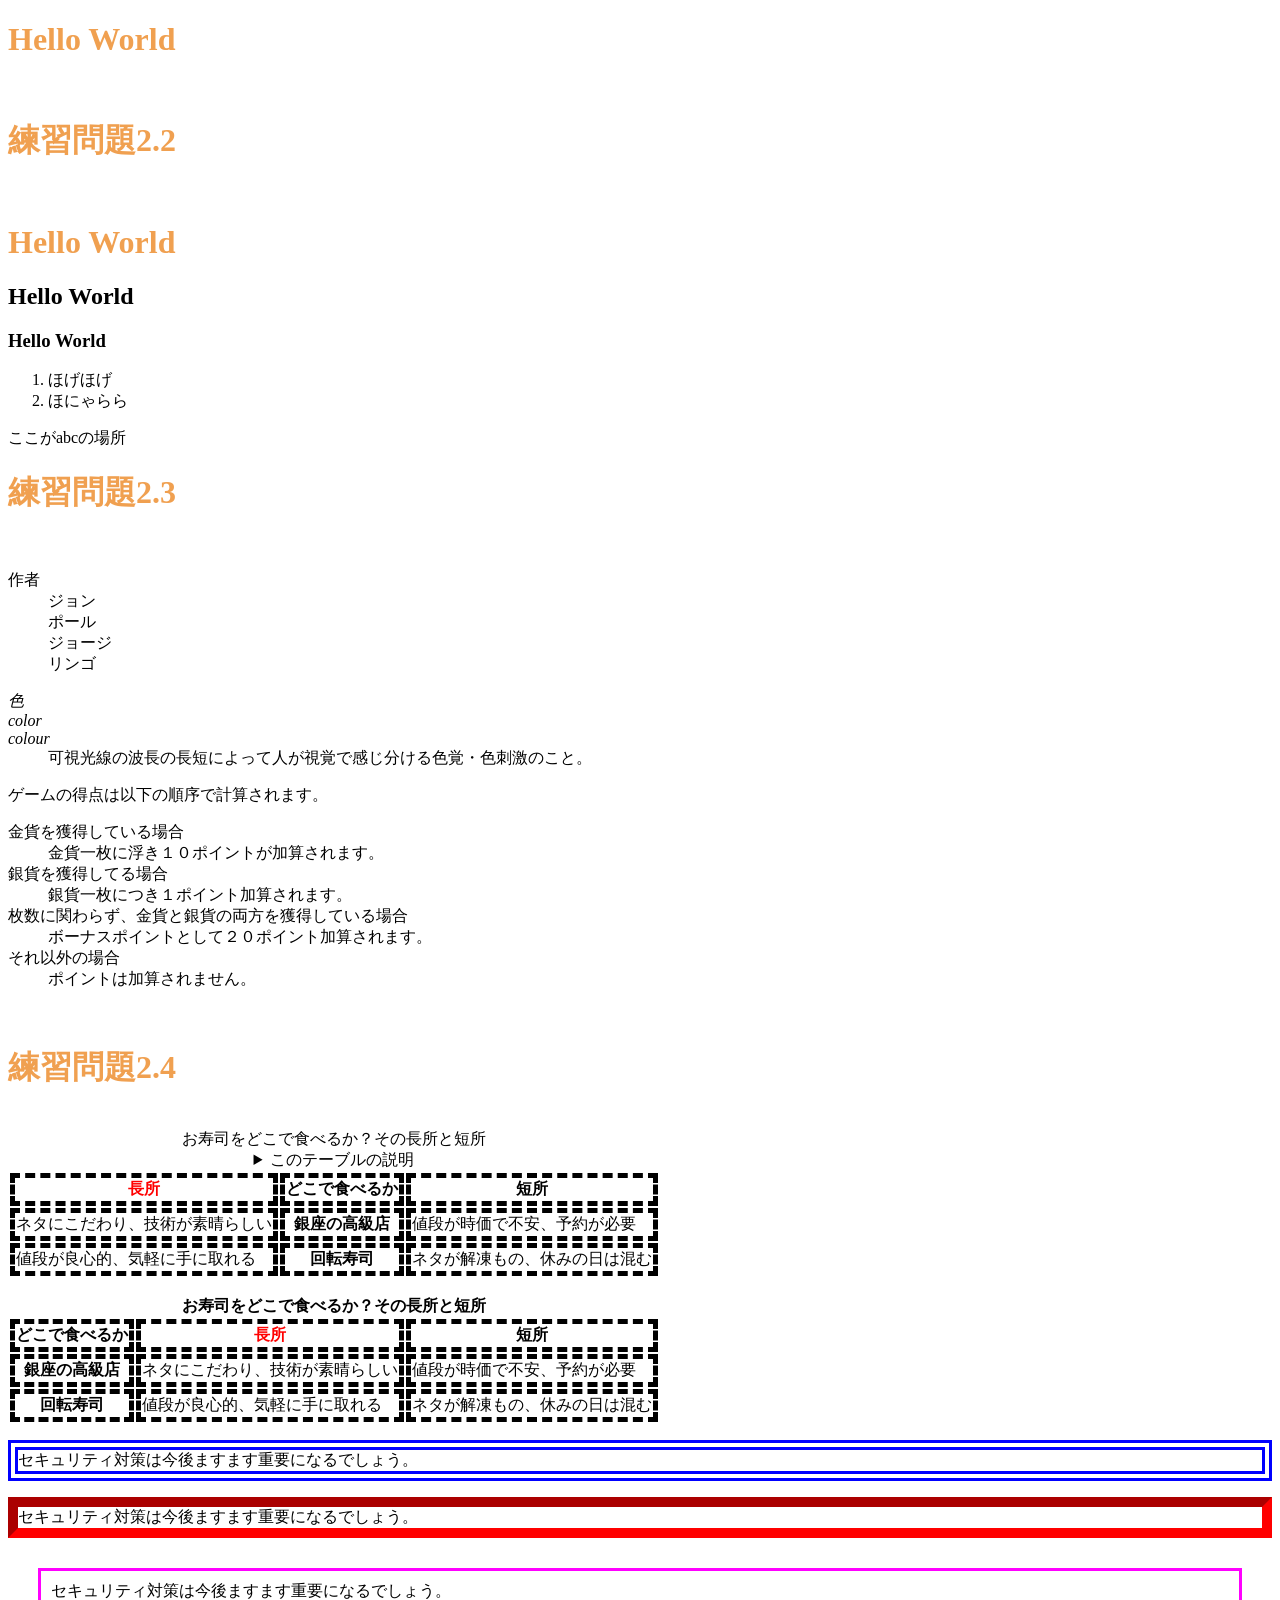
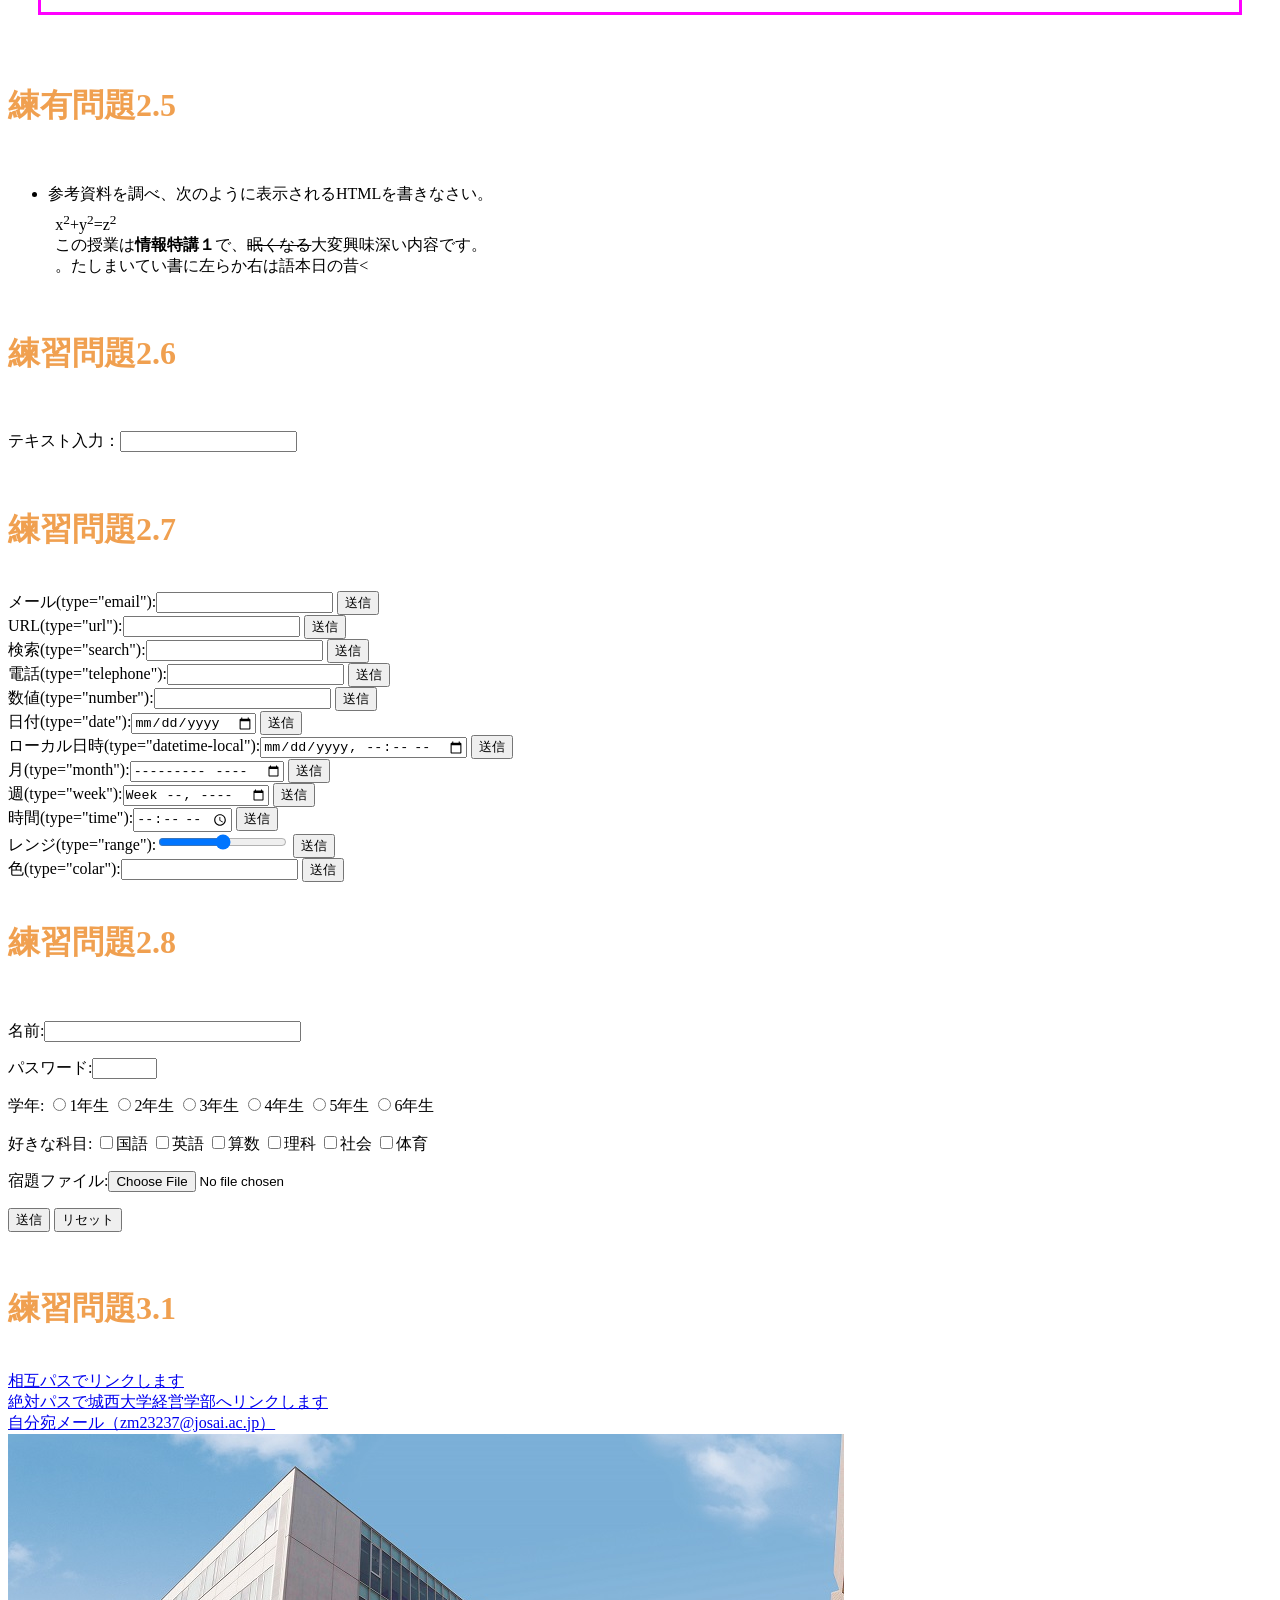
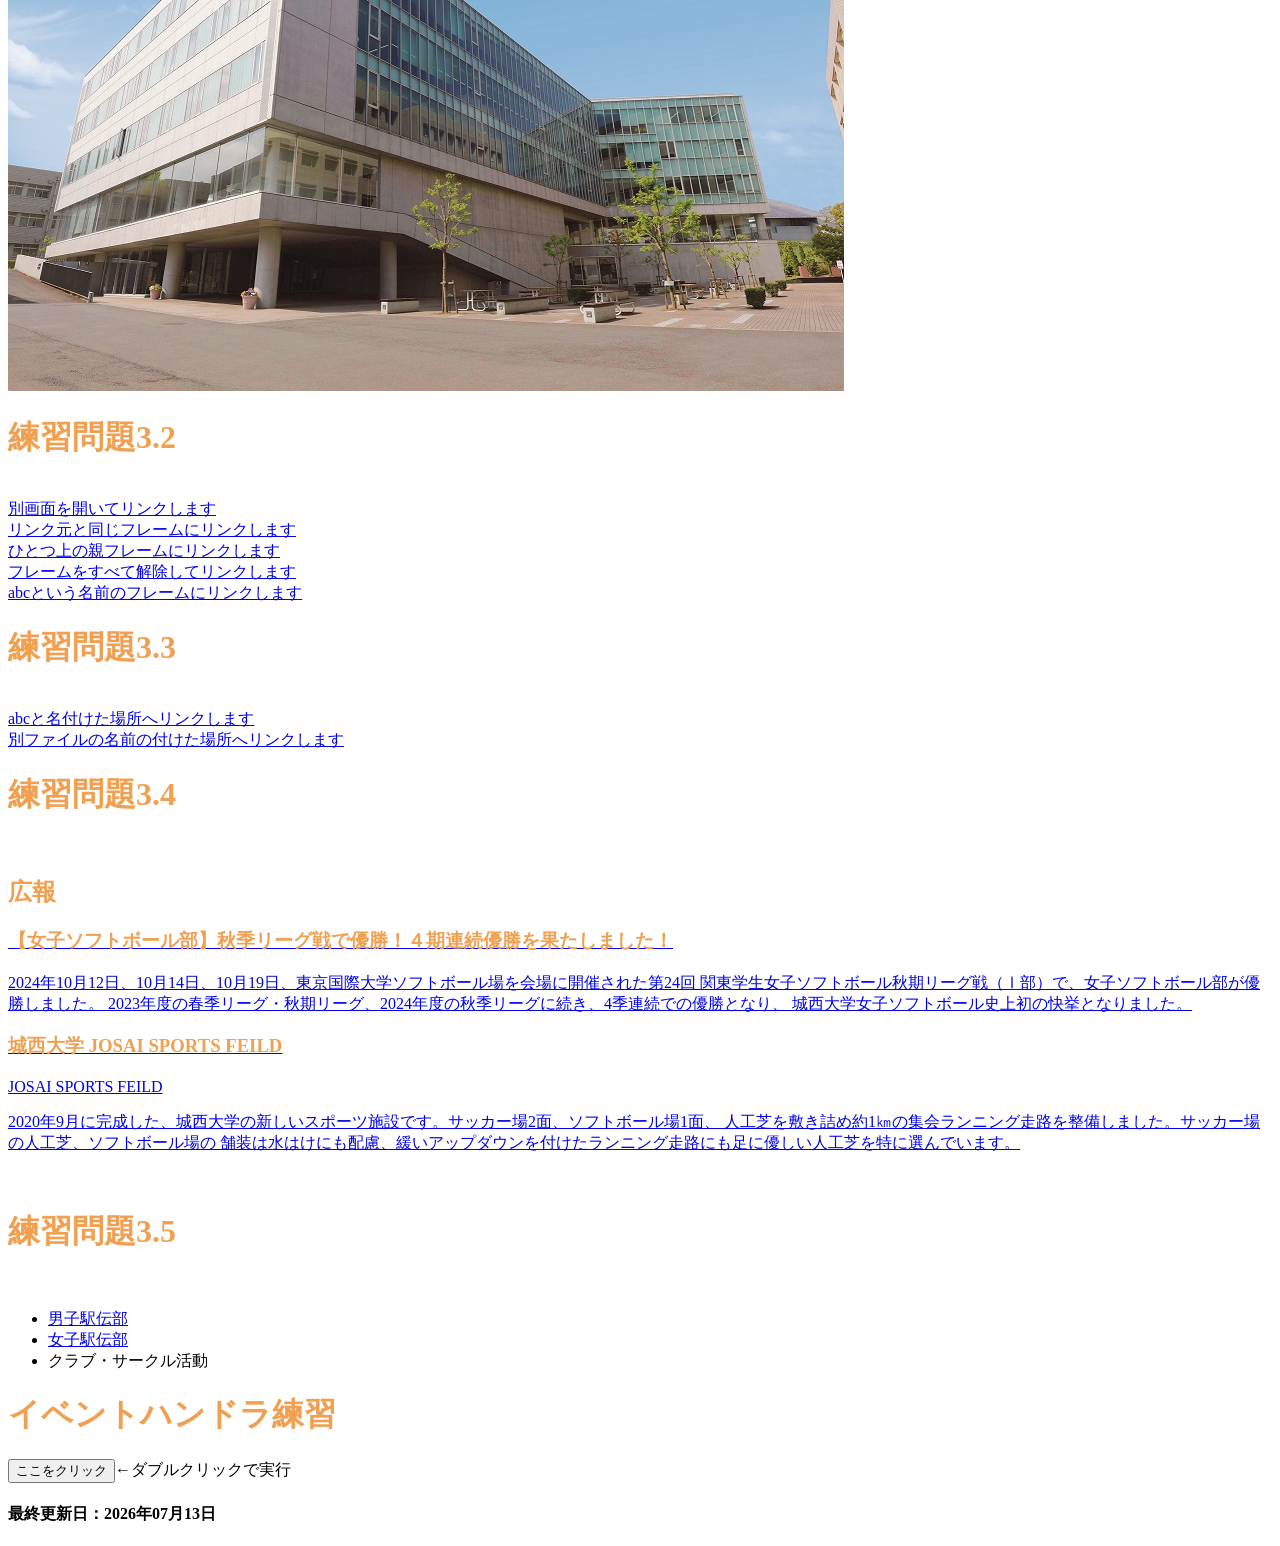
==== commit ca03d31e: "Update index.html" ====
--- a/index.html
+++ b/index.html
@@ -368,7 +368,7 @@
 
       <br>
 
-      <h4>最終更新日：2026年06月29日</h4>
+      <h4>最終更新日：2026年07月13日</h4>
       
   </body>
 </html>
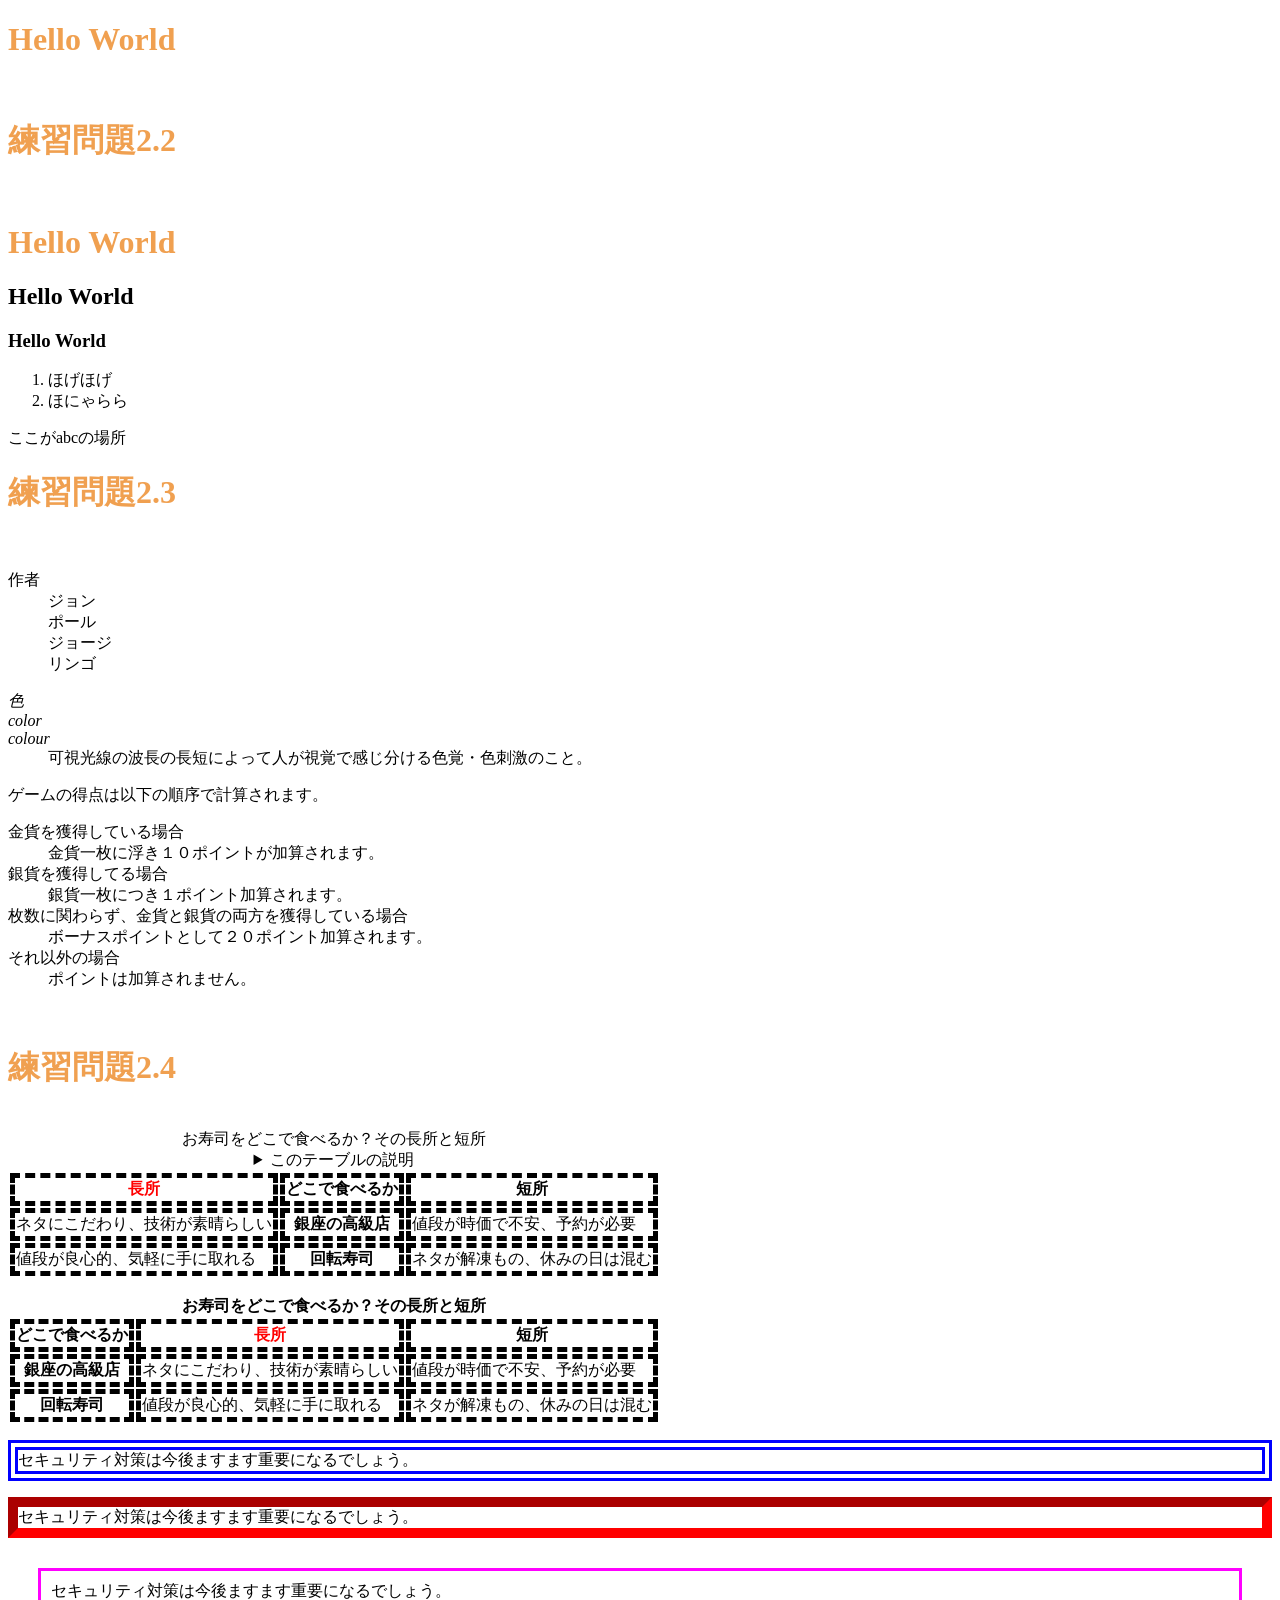
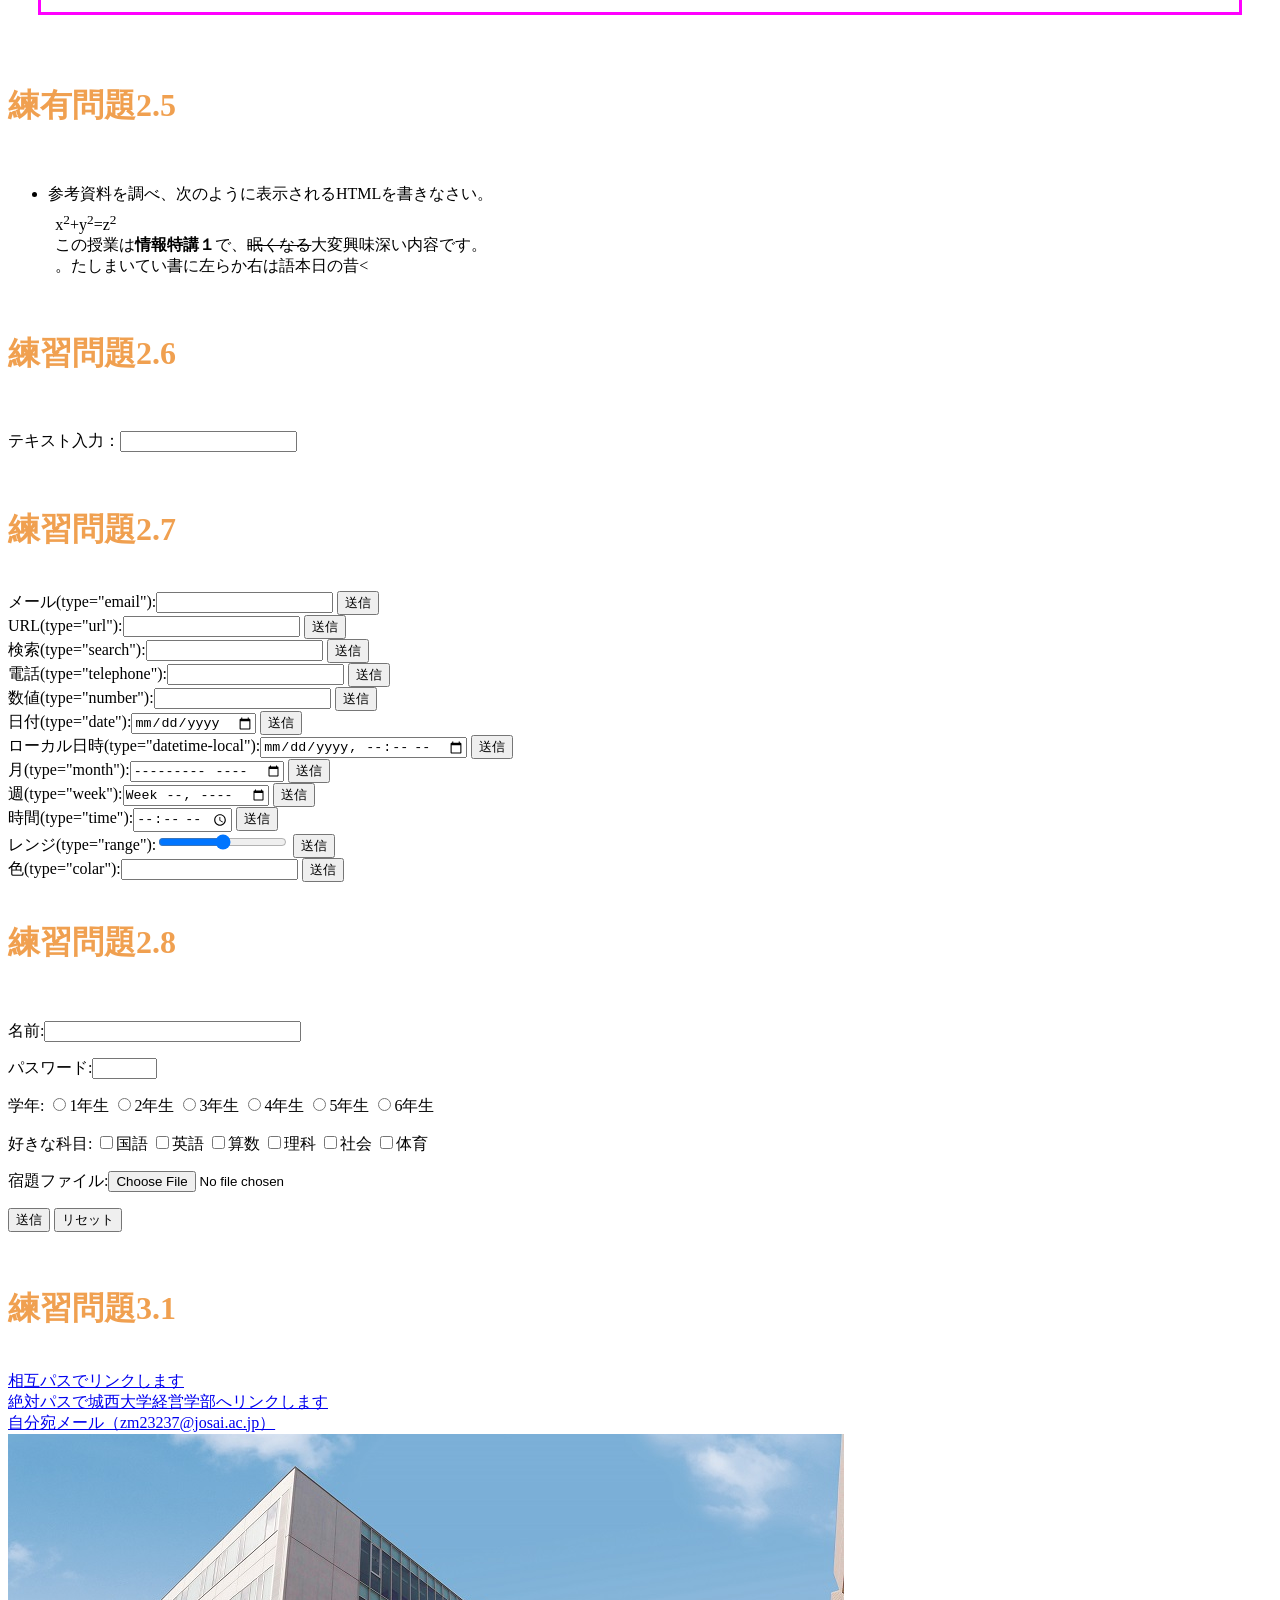
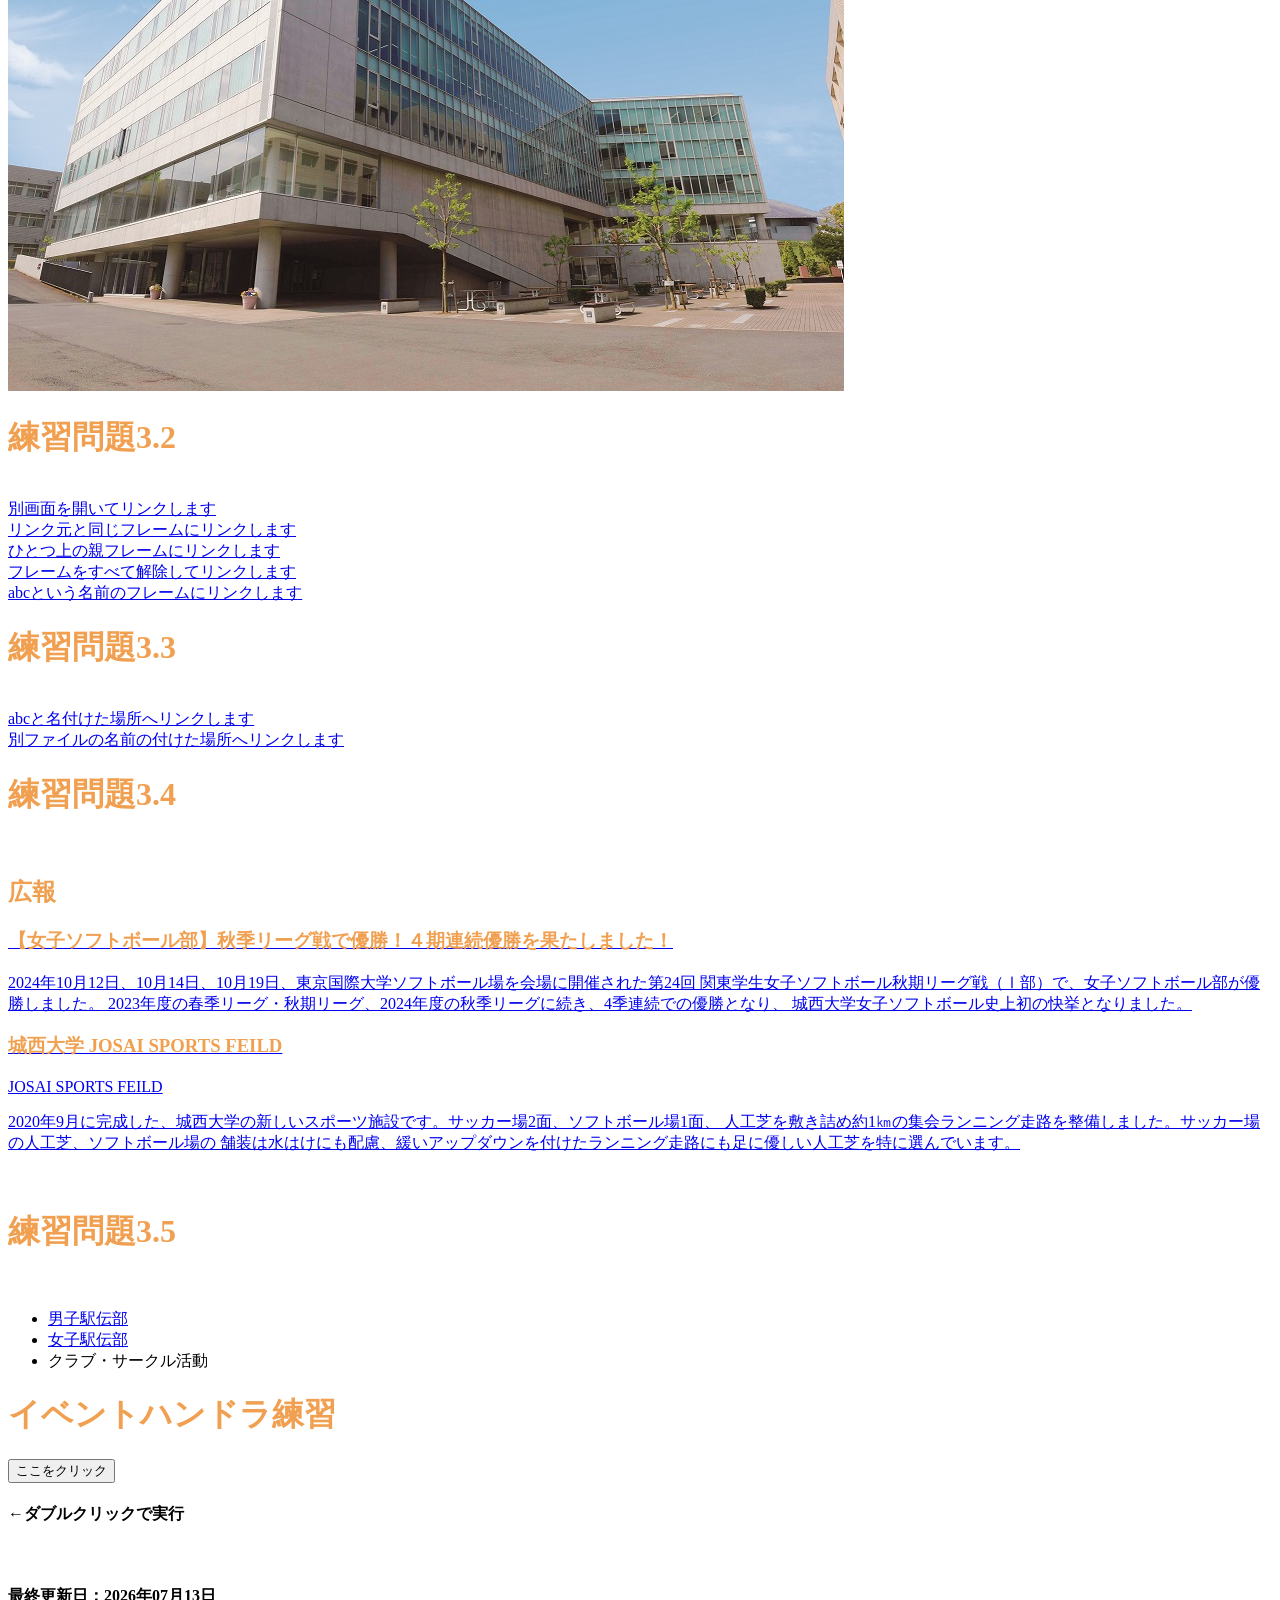
==== commit ec68ebe8: "Update index.html" ====
--- a/index.html
+++ b/index.html
@@ -363,7 +363,7 @@
 
       <h1>イベントハンドラ練習</h1>
 
-      <input type="button" value="ここをクリック" ondblclick="alert('Hello, Ousei!');"
+      <input type="button" value="ここをクリック" ondblclick="alert('Hello, Ousei!');">
       <h4>←ダブルクリックで実行</h4>
 
       <br>
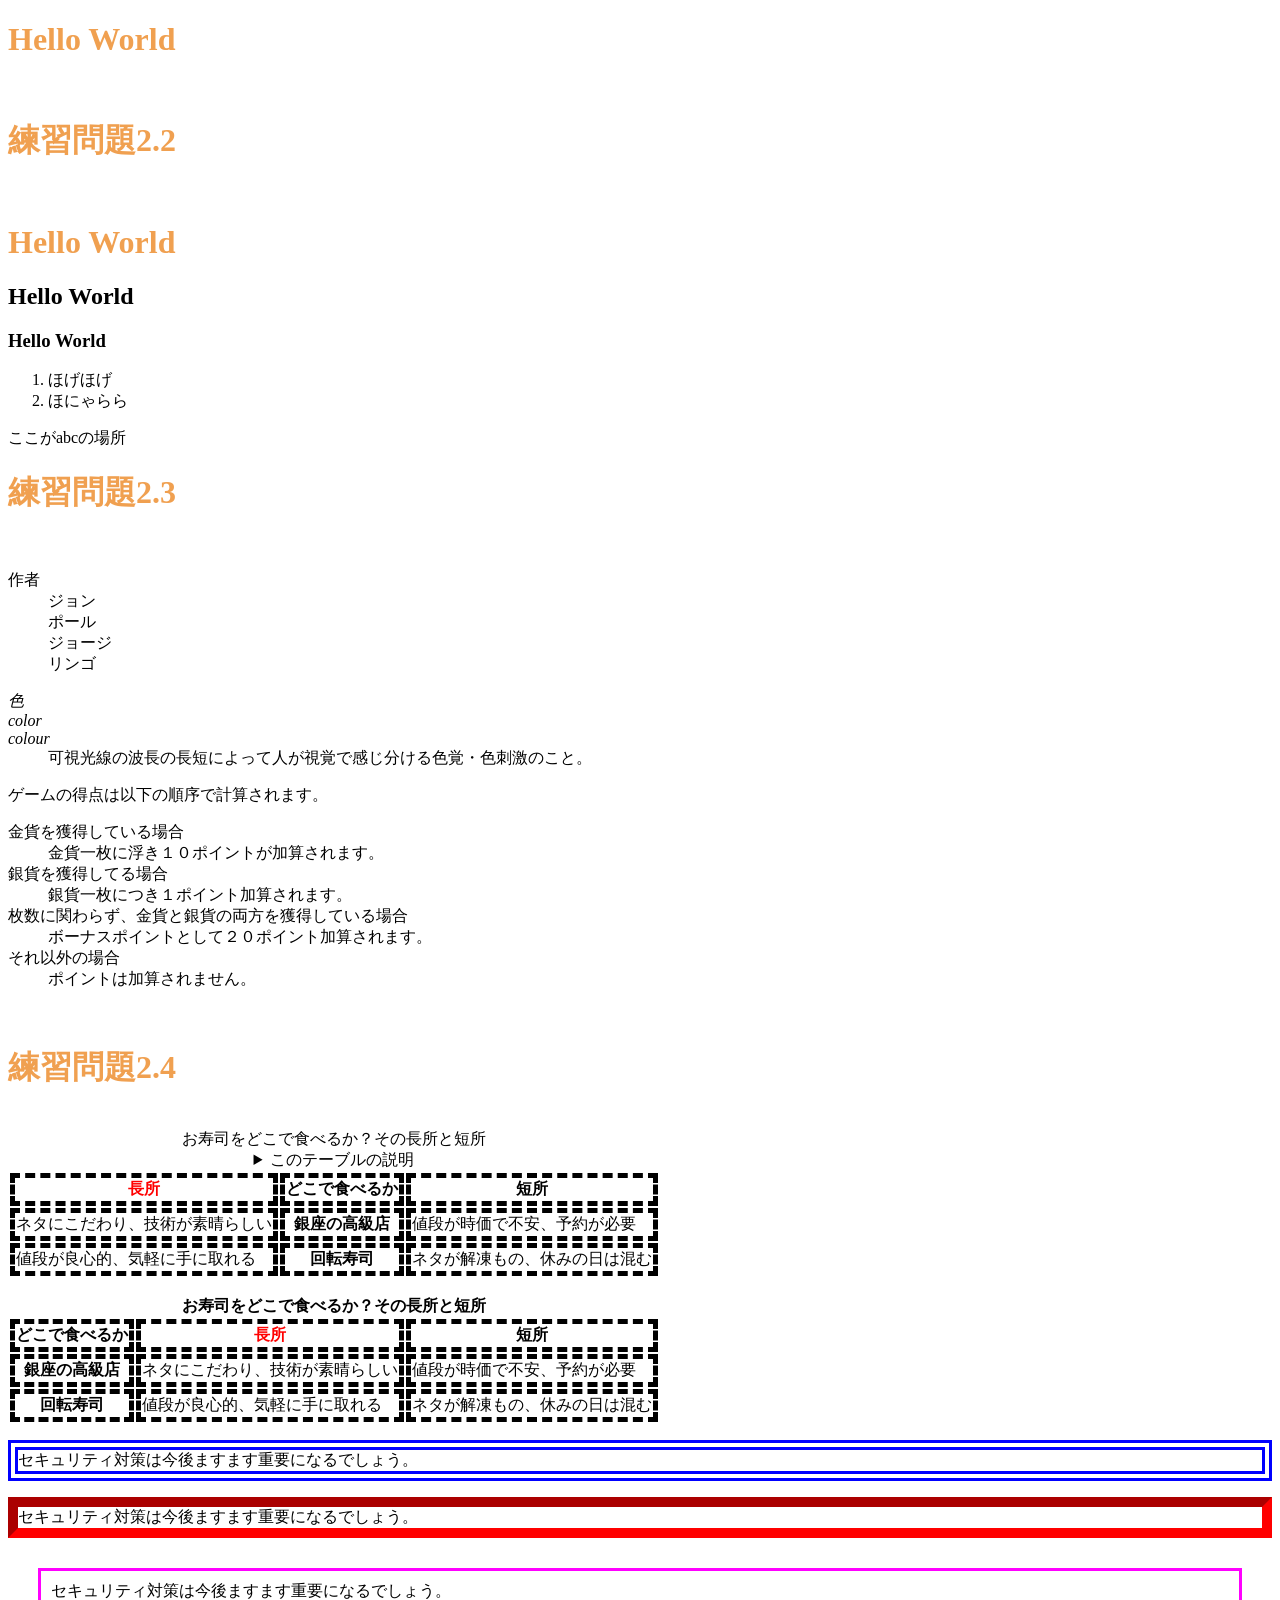
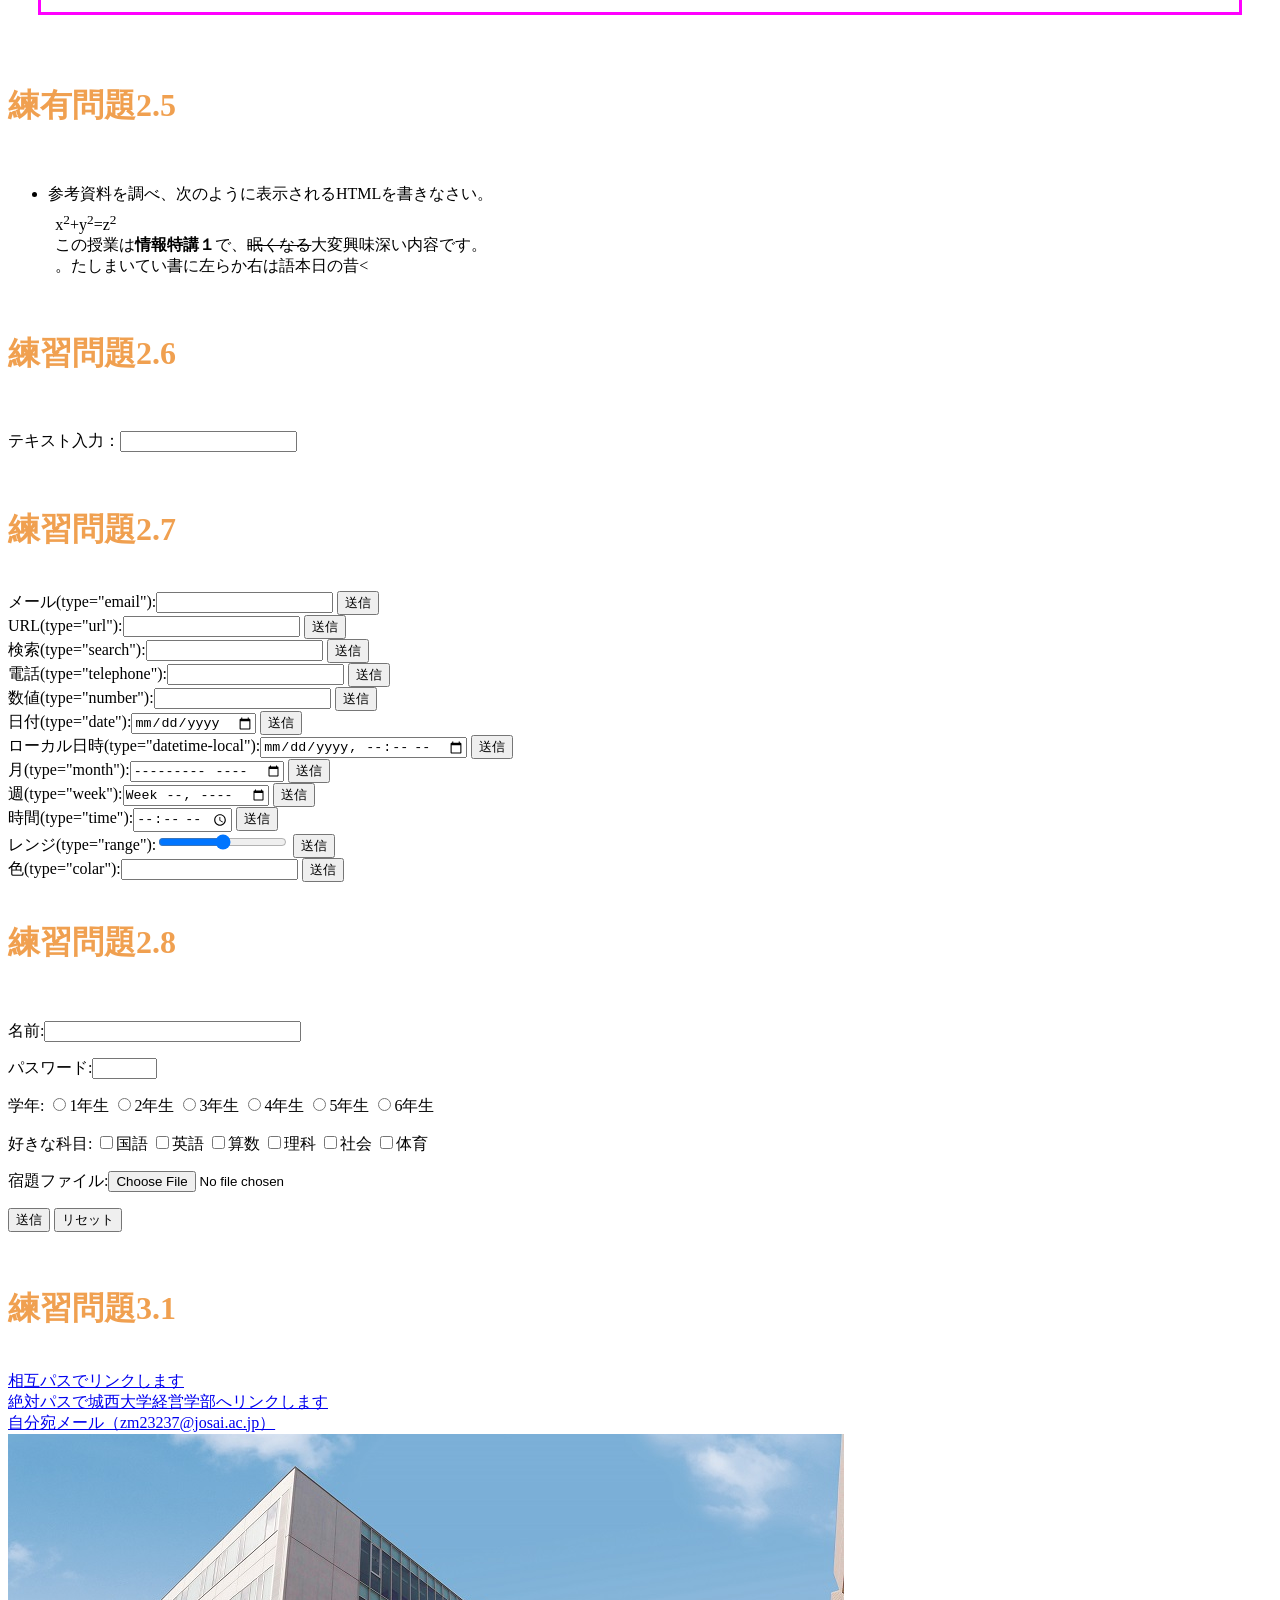
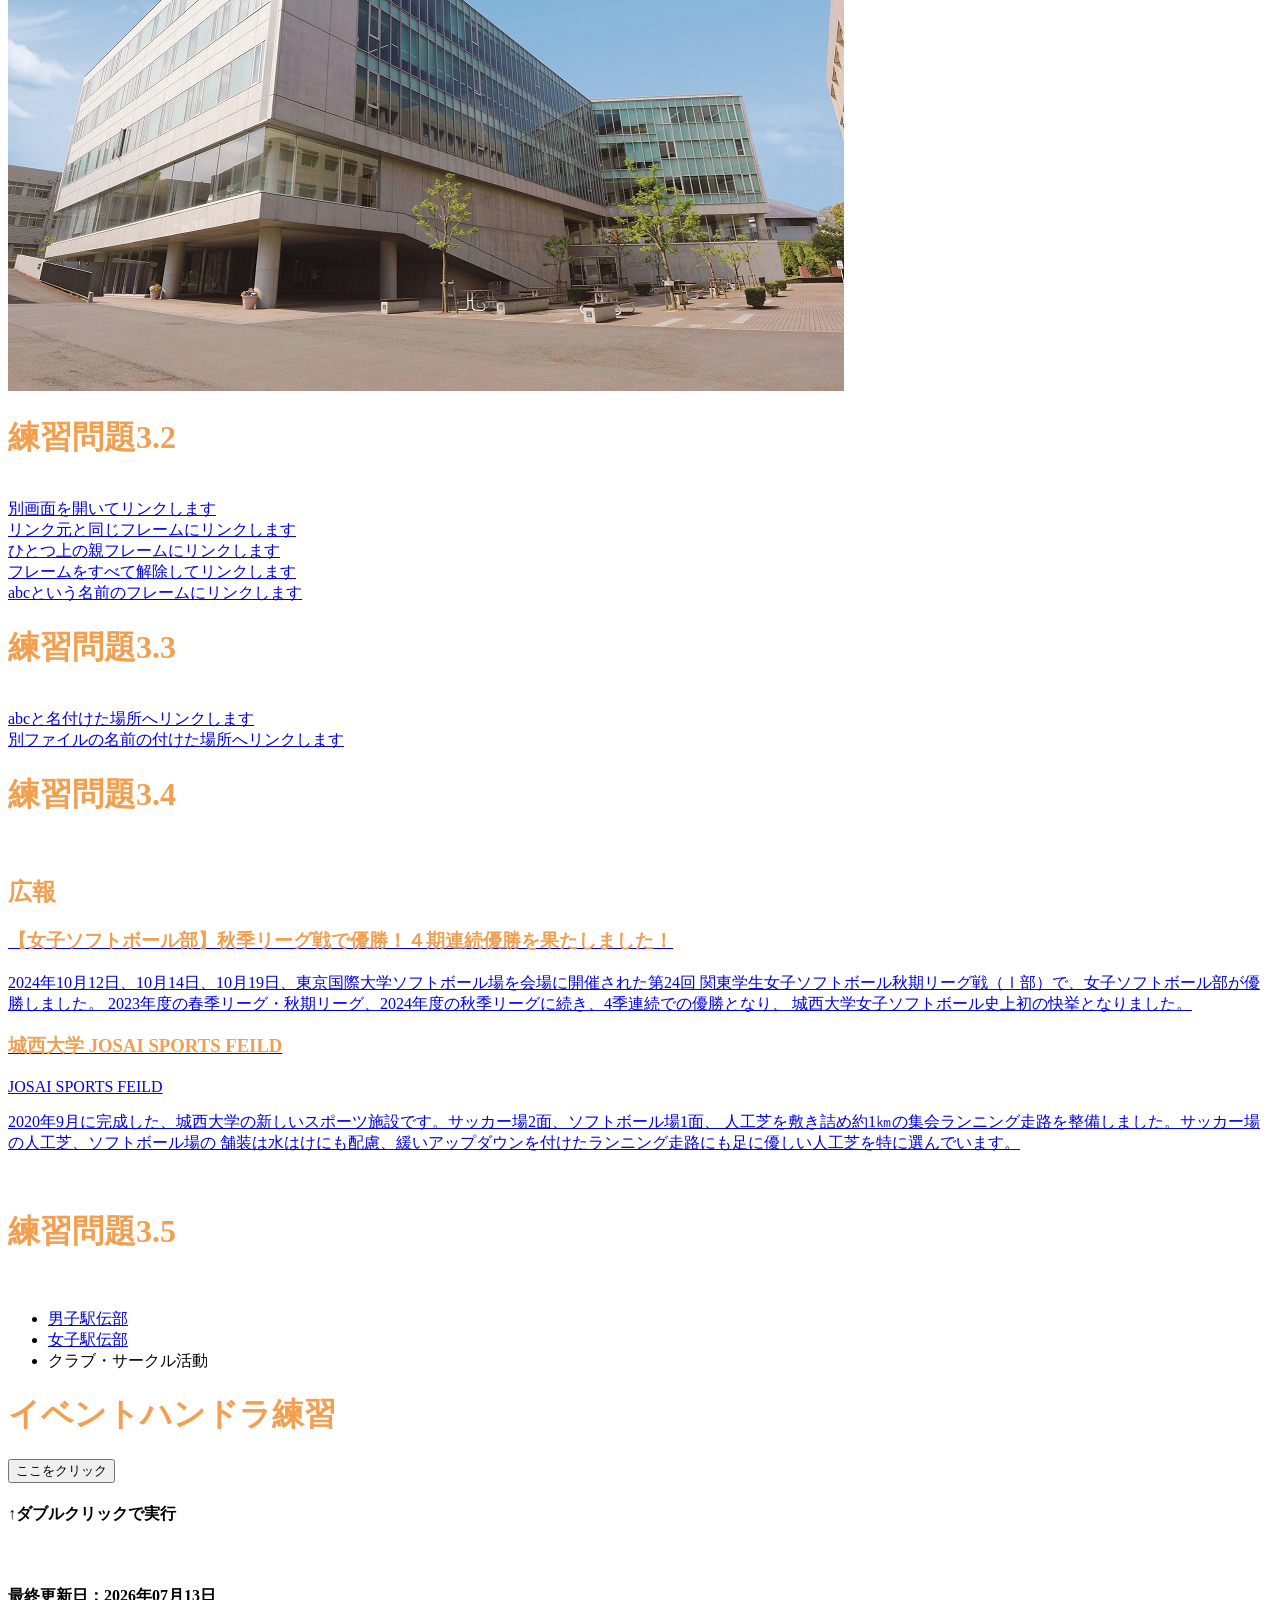
==== commit fa85719d: "Update index.html" ====
--- a/index.html
+++ b/index.html
@@ -364,7 +364,7 @@
       <h1>イベントハンドラ練習</h1>
 
       <input type="button" value="ここをクリック" ondblclick="alert('Hello, Ousei!');">
-      <h4>←ダブルクリックで実行</h4>
+      <h4>↑ダブルクリックで実行</h4>
 
       <br>
 
